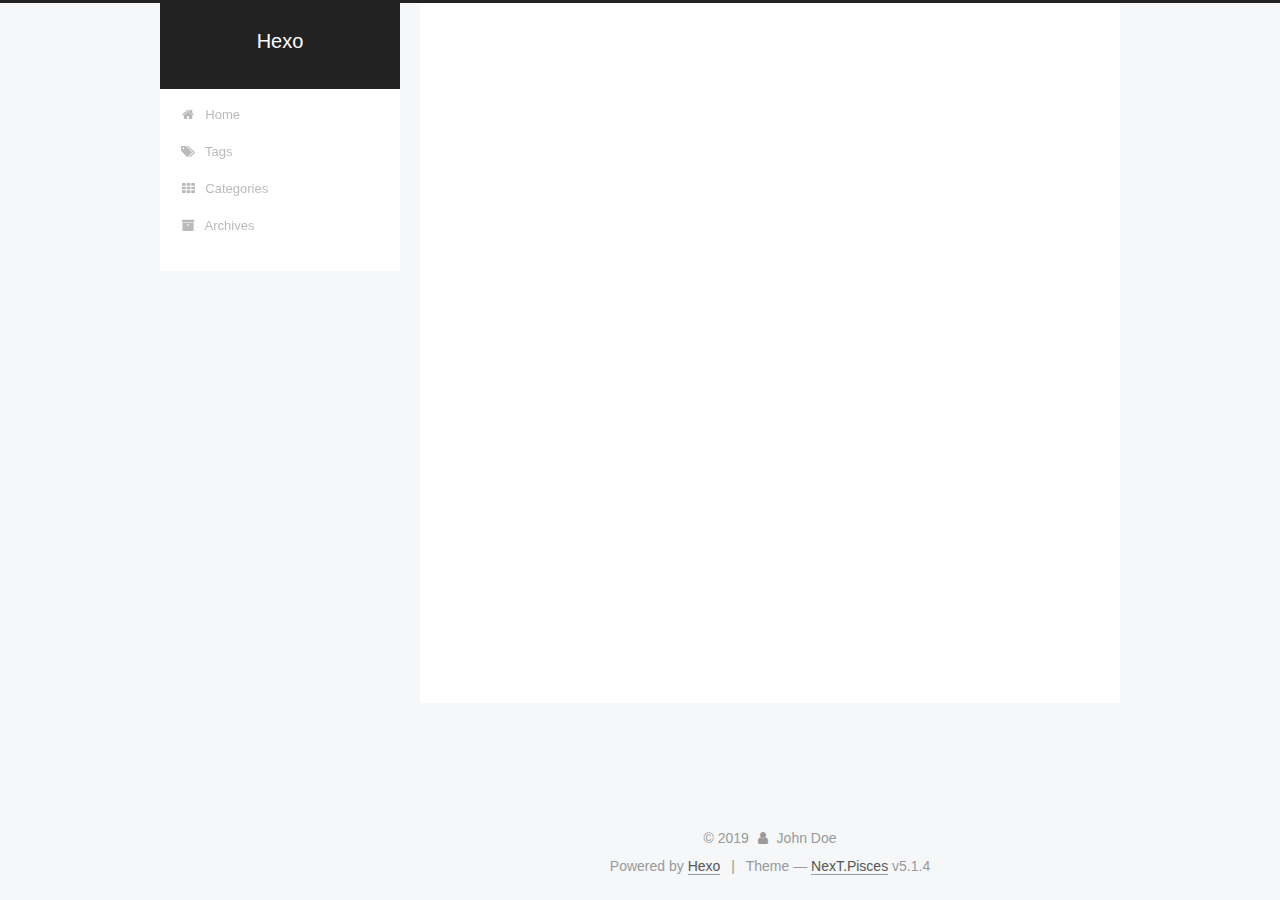
==== archives/index.html @ 2ffb4209 "Site updated: 2019-06-15 22:01:43" ====
<!DOCTYPE html>



  


<html class="theme-next pisces use-motion" lang>
<head><meta name="generator" content="Hexo 3.8.0">
  <meta charset="UTF-8">
<meta http-equiv="X-UA-Compatible" content="IE=edge">
<meta name="viewport" content="width=device-width, initial-scale=1, maximum-scale=1">
<meta name="theme-color" content="#222">









<meta http-equiv="Cache-Control" content="no-transform">
<meta http-equiv="Cache-Control" content="no-siteapp">
















  
  
  <link href="/lib/fancybox/source/jquery.fancybox.css?v=2.1.5" rel="stylesheet" type="text/css">







<link href="/lib/font-awesome/css/font-awesome.min.css?v=4.6.2" rel="stylesheet" type="text/css">

<link href="/css/main.css?v=5.1.4" rel="stylesheet" type="text/css">


  <link rel="apple-touch-icon" sizes="180x180" href="/images/apple-touch-icon-next.png?v=5.1.4">


  <link rel="icon" type="image/png" sizes="32x32" href="/images/favicon-32x32-next.png?v=5.1.4">


  <link rel="icon" type="image/png" sizes="16x16" href="/images/favicon-16x16-next.png?v=5.1.4">


  <link rel="mask-icon" href="/images/logo.svg?v=5.1.4" color="#222">





  <meta name="keywords" content="Hexo, NexT">










<meta property="og:type" content="website">
<meta property="og:title" content="Hexo">
<meta property="og:url" content="http://yoursite.com/archives/index.html">
<meta property="og:site_name" content="Hexo">
<meta property="og:locale" content="default">
<meta name="twitter:card" content="summary">
<meta name="twitter:title" content="Hexo">



<script type="text/javascript" id="hexo.configurations">
  var NexT = window.NexT || {};
  var CONFIG = {
    root: '/',
    scheme: 'Pisces',
    version: '5.1.4',
    sidebar: {"position":"left","display":"post","offset":12,"b2t":false,"scrollpercent":false,"onmobile":false},
    fancybox: true,
    tabs: true,
    motion: {"enable":true,"async":false,"transition":{"post_block":"fadeIn","post_header":"slideDownIn","post_body":"slideDownIn","coll_header":"slideLeftIn","sidebar":"slideUpIn"}},
    duoshuo: {
      userId: '0',
      author: 'Author'
    },
    algolia: {
      applicationID: '',
      apiKey: '',
      indexName: '',
      hits: {"per_page":10},
      labels: {"input_placeholder":"Search for Posts","hits_empty":"We didn't find any results for the search: ${query}","hits_stats":"${hits} results found in ${time} ms"}
    }
  };
</script>



  <link rel="canonical" href="http://yoursite.com/archives/">





  <title>Archive | Hexo</title>
  








</head>

<body itemscope itemtype="http://schema.org/WebPage" lang="default">

  
  
    
  

  <div class="container sidebar-position-left page-archive">
    <div class="headband"></div>

    <header id="header" class="header" itemscope itemtype="http://schema.org/WPHeader">
      <div class="header-inner"><div class="site-brand-wrapper">
  <div class="site-meta ">
    

    <div class="custom-logo-site-title">
      <a href="/" class="brand" rel="start">
        <span class="logo-line-before"><i></i></span>
        <span class="site-title">Hexo</span>
        <span class="logo-line-after"><i></i></span>
      </a>
    </div>
      
        <p class="site-subtitle"></p>
      
  </div>

  <div class="site-nav-toggle">
    <button>
      <span class="btn-bar"></span>
      <span class="btn-bar"></span>
      <span class="btn-bar"></span>
    </button>
  </div>
</div>

<nav class="site-nav">
  

  
    <ul id="menu" class="menu">
      
        
        <li class="menu-item menu-item-home">
          <a href="/" rel="section">
            
              <i class="menu-item-icon fa fa-fw fa-home"></i> <br>
            
            Home
          </a>
        </li>
      
        
        <li class="menu-item menu-item-tags">
          <a href="/tags/" rel="section">
            
              <i class="menu-item-icon fa fa-fw fa-tags"></i> <br>
            
            Tags
          </a>
        </li>
      
        
        <li class="menu-item menu-item-categories">
          <a href="/categories/" rel="section">
            
              <i class="menu-item-icon fa fa-fw fa-th"></i> <br>
            
            Categories
          </a>
        </li>
      
        
        <li class="menu-item menu-item-archives">
          <a href="/archives/" rel="section">
            
              <i class="menu-item-icon fa fa-fw fa-archive"></i> <br>
            
            Archives
          </a>
        </li>
      

      
    </ul>
  

  
</nav>



 </div>
    </header>

    <main id="main" class="main">
      <div class="main-inner">
        <div class="content-wrap">
          <div id="content" class="content">
            

  
  
  
  <div class="post-block archive">
    <div id="posts" class="posts-collapse">
      <span class="archive-move-on"></span>

      <span class="archive-page-counter">
        
        
        
          
        
        Um..! 1 post. Keep on posting.
      </span>

      

        
        
        

        
          
          <div class="collection-title">
            <h1 class="archive-year" id="archive-year-2019">2019</h1>
          </div>
        
        

        

  <article class="post post-type-normal" itemscope itemtype="http://schema.org/Article">
    <header class="post-header">

      <h2 class="post-title">
        
            <a class="post-title-link" href="/2019/06/15/hello-world/" itemprop="url">
              
                <span itemprop="name">Hello World</span>
              
            </a>
        
      </h2>

      <div class="post-meta">
        <time class="post-time" itemprop="dateCreated" datetime="2019-06-15T16:02:36+08:00" content="2019-06-15">
          06-15
        </time>
      </div>

    </header>
  </article>



      

    </div>
  </div>
  
  
  

  



          </div>
          


          

        </div>
        
          
  
  <div class="sidebar-toggle">
    <div class="sidebar-toggle-line-wrap">
      <span class="sidebar-toggle-line sidebar-toggle-line-first"></span>
      <span class="sidebar-toggle-line sidebar-toggle-line-middle"></span>
      <span class="sidebar-toggle-line sidebar-toggle-line-last"></span>
    </div>
  </div>

  <aside id="sidebar" class="sidebar">
    
    <div class="sidebar-inner">

      

      

      <section class="site-overview-wrap sidebar-panel sidebar-panel-active">
        <div class="site-overview">
          <div class="site-author motion-element" itemprop="author" itemscope itemtype="http://schema.org/Person">
            
              <p class="site-author-name" itemprop="name">John Doe</p>
              <p class="site-description motion-element" itemprop="description"></p>
          </div>

          <nav class="site-state motion-element">

            
              <div class="site-state-item site-state-posts">
              
                <a href="/archives/">
              
                  <span class="site-state-item-count">1</span>
                  <span class="site-state-item-name">posts</span>
                </a>
              </div>
            

            
              
              
              <div class="site-state-item site-state-categories">
                <a href="/tags/index.html">
                  <span class="site-state-item-count">1</span>
                  <span class="site-state-item-name">categories</span>
                </a>
              </div>
            

            

          </nav>

          

          

          
          

          
          

          

        </div>
      </section>

      

      

    </div>
  </aside>


        
      </div>
    </main>

    <footer id="footer" class="footer">
      <div class="footer-inner">
        <div class="copyright">&copy; <span itemprop="copyrightYear">2019</span>
  <span class="with-love">
    <i class="fa fa-user"></i>
  </span>
  <span class="author" itemprop="copyrightHolder">John Doe</span>

  
</div>


  <div class="powered-by">Powered by <a class="theme-link" target="_blank" href="https://hexo.io">Hexo</a></div>



  <span class="post-meta-divider">|</span>



  <div class="theme-info">Theme &mdash; <a class="theme-link" target="_blank" href="https://github.com/iissnan/hexo-theme-next">NexT.Pisces</a> v5.1.4</div>




        







        
      </div>
    </footer>

    
      <div class="back-to-top">
        <i class="fa fa-arrow-up"></i>
        
      </div>
    

    

  </div>

  

<script type="text/javascript">
  if (Object.prototype.toString.call(window.Promise) !== '[object Function]') {
    window.Promise = null;
  }
</script>









  












  
  
    <script type="text/javascript" src="/lib/jquery/index.js?v=2.1.3"></script>
  

  
  
    <script type="text/javascript" src="/lib/fastclick/lib/fastclick.min.js?v=1.0.6"></script>
  

  
  
    <script type="text/javascript" src="/lib/jquery_lazyload/jquery.lazyload.js?v=1.9.7"></script>
  

  
  
    <script type="text/javascript" src="/lib/velocity/velocity.min.js?v=1.2.1"></script>
  

  
  
    <script type="text/javascript" src="/lib/velocity/velocity.ui.min.js?v=1.2.1"></script>
  

  
  
    <script type="text/javascript" src="/lib/fancybox/source/jquery.fancybox.pack.js?v=2.1.5"></script>
  


  


  <script type="text/javascript" src="/js/src/utils.js?v=5.1.4"></script>

  <script type="text/javascript" src="/js/src/motion.js?v=5.1.4"></script>



  
  


  <script type="text/javascript" src="/js/src/affix.js?v=5.1.4"></script>

  <script type="text/javascript" src="/js/src/schemes/pisces.js?v=5.1.4"></script>



  

  


  <script type="text/javascript" src="/js/src/bootstrap.js?v=5.1.4"></script>



  


  

    
      <script id="dsq-count-scr" src="https://.disqus.com/count.js" async></script>
    

    

  




	





  





  












  





  

  
  <script src="https://cdn1.lncld.net/static/js/av-core-mini-0.6.4.js"></script>
  <script>AV.initialize("e3mSEL48KRV9y28F3LY4vneM-gzGzoHsz", "1E1mBPidjKqIXXXMMWvT8aMw");</script>
  <script>
    function showTime(Counter) {
      var query = new AV.Query(Counter);
      var entries = [];
      var $visitors = $(".leancloud_visitors");

      $visitors.each(function () {
        entries.push( $(this).attr("id").trim() );
      });

      query.containedIn('url', entries);
      query.find()
        .done(function (results) {
          var COUNT_CONTAINER_REF = '.leancloud-visitors-count';

          if (results.length === 0) {
            $visitors.find(COUNT_CONTAINER_REF).text(0);
            return;
          }

          for (var i = 0; i < results.length; i++) {
            var item = results[i];
            var url = item.get('url');
            var time = item.get('time');
            var element = document.getElementById(url);

            $(element).find(COUNT_CONTAINER_REF).text(time);
          }
          for(var i = 0; i < entries.length; i++) {
            var url = entries[i];
            var element = document.getElementById(url);
            var countSpan = $(element).find(COUNT_CONTAINER_REF);
            if( countSpan.text() == '') {
              countSpan.text(0);
            }
          }
        })
        .fail(function (object, error) {
          console.log("Error: " + error.code + " " + error.message);
        });
    }

    function addCount(Counter) {
      var $visitors = $(".leancloud_visitors");
      var url = $visitors.attr('id').trim();
      var title = $visitors.attr('data-flag-title').trim();
      var query = new AV.Query(Counter);

      query.equalTo("url", url);
      query.find({
        success: function(results) {
          if (results.length > 0) {
            var counter = results[0];
            counter.fetchWhenSave(true);
            counter.increment("time");
            counter.save(null, {
              success: function(counter) {
                var $element = $(document.getElementById(url));
                $element.find('.leancloud-visitors-count').text(counter.get('time'));
              },
              error: function(counter, error) {
                console.log('Failed to save Visitor num, with error message: ' + error.message);
              }
            });
          } else {
            var newcounter = new Counter();
            /* Set ACL */
            var acl = new AV.ACL();
            acl.setPublicReadAccess(true);
            acl.setPublicWriteAccess(true);
            newcounter.setACL(acl);
            /* End Set ACL */
            newcounter.set("title", title);
            newcounter.set("url", url);
            newcounter.set("time", 1);
            newcounter.save(null, {
              success: function(newcounter) {
                var $element = $(document.getElementById(url));
                $element.find('.leancloud-visitors-count').text(newcounter.get('time'));
              },
              error: function(newcounter, error) {
                console.log('Failed to create');
              }
            });
          }
        },
        error: function(error) {
          console.log('Error:' + error.code + " " + error.message);
        }
      });
    }

    $(function() {
      var Counter = AV.Object.extend("Counter");
      if ($('.leancloud_visitors').length == 1) {
        addCount(Counter);
      } else if ($('.post-title-link').length > 1) {
        showTime(Counter);
      }
    });
  </script>



  

  

  
  

  

  

  

</body>
</html>
---- css/main.css ----
/* normalize.css v3.0.2 | MIT License | git.io/normalize */
html {
  font-family: sans-serif; /* 1 */
  -ms-text-size-adjust: 100%; /* 2 */
  -webkit-text-size-adjust: 100%; /* 2 */
}
body {
  margin: 0;
}
article,
aside,
details,
figcaption,
figure,
footer,
header,
hgroup,
main,
menu,
nav,
section,
summary {
  display: block;
}
audio,
canvas,
progress,
video {
  display: inline-block; /* 1 */
  vertical-align: baseline; /* 2 */
}
audio:not([controls]) {
  display: none;
  height: 0;
}
[hidden],
template {
  display: none;
}
a {
  background-color: transparent;
}
a:active,
a:hover {
  outline: 0;
}
abbr[title] {
  border-bottom: 1px dotted;
}
b,
strong {
  font-weight: bold;
}
dfn {
  font-style: italic;
}
h1 {
  font-size: 2em;
  margin: 0.67em 0;
}
mark {
  background: #ff0;
  color: #000;
}
small {
  font-size: 80%;
}
sub,
sup {
  font-size: 75%;
  line-height: 0;
  position: relative;
  vertical-align: baseline;
}
sup {
  top: -0.5em;
}
sub {
  bottom: -0.25em;
}
img {
  border: 0;
}
svg:not(:root) {
  overflow: hidden;
}
figure {
  margin: 1em 40px;
}
hr {
  -moz-box-sizing: content-box;
  box-sizing: content-box;
  height: 0;
}
pre {
  overflow: auto;
}
code,
kbd,
pre,
samp {
  font-family: monospace, monospace;
  font-size: 1em;
}
button,
input,
optgroup,
select,
textarea {
  color: inherit; /* 1 */
  font: inherit; /* 2 */
  margin: 0; /* 3 */
}
button {
  overflow: visible;
}
button,
select {
  text-transform: none;
}
button,
html input[type="button"],
input[type="reset"],
input[type="submit"] {
  -webkit-appearance: button; /* 2 */
  cursor: pointer; /* 3 */
}
button[disabled],
html input[disabled] {
  cursor: default;
}
button::-moz-focus-inner,
input::-moz-focus-inner {
  border: 0;
  padding: 0;
}
input {
  line-height: normal;
}
input[type="checkbox"],
input[type="radio"] {
  box-sizing: border-box; /* 1 */
  padding: 0; /* 2 */
}
input[type="number"]::-webkit-inner-spin-button,
input[type="number"]::-webkit-outer-spin-button {
  height: auto;
}
input[type="search"] {
  -webkit-appearance: textfield; /* 1 */
  -moz-box-sizing: content-box;
  -webkit-box-sizing: content-box; /* 2 */
  box-sizing: content-box;
}
input[type="search"]::-webkit-search-cancel-button,
input[type="search"]::-webkit-search-decoration {
  -webkit-appearance: none;
}
fieldset {
  border: 1px solid #c0c0c0;
  margin: 0 2px;
  padding: 0.35em 0.625em 0.75em;
}
legend {
  border: 0; /* 1 */
  padding: 0; /* 2 */
}
textarea {
  overflow: auto;
}
optgroup {
  font-weight: bold;
}
table {
  border-collapse: collapse;
  border-spacing: 0;
}
td,
th {
  padding: 0;
}
::selection {
  background: #262a30;
  color: #fff;
}
body {
  position: relative;
  font-family: 'Lato', "PingFang SC", "Microsoft YaHei", sans-serif;
  font-size: 14px;
  line-height: 2;
  color: #555;
  background: #f5f7f9;
}
@media (max-width: 767px) {
  body {
    padding-right: 0 !important;
  }
}
@media (min-width: 768px) and (max-width: 991px) {
  body {
    padding-right: 0 !important;
  }
}
@media (min-width: 1600px) {
  body {
    font-size: 16px;
  }
}
h1,
h2,
h3,
h4,
h5,
h6 {
  margin: 0;
  padding: 0;
  font-weight: bold;
  line-height: 1.5;
  font-family: 'Lato', "PingFang SC", "Microsoft YaHei", sans-serif;
}
h2,
h3,
h4,
h5,
h6 {
  margin: 20px 0 15px;
}
h1 {
  font-size: 22px;
}
@media (max-width: 767px) {
  h1 {
    font-size: 18px;
  }
}
h2 {
  font-size: 20px;
}
@media (max-width: 767px) {
  h2 {
    font-size: 16px;
  }
}
h3 {
  font-size: 18px;
}
@media (max-width: 767px) {
  h3 {
    font-size: 14px;
  }
}
h4 {
  font-size: 16px;
}
@media (max-width: 767px) {
  h4 {
    font-size: 12px;
  }
}
h5 {
  font-size: 14px;
}
@media (max-width: 767px) {
  h5 {
    font-size: 10px;
  }
}
h6 {
  font-size: 12px;
}
@media (max-width: 767px) {
  h6 {
    font-size: 8px;
  }
}
p {
  margin: 0 0 20px 0;
}
a {
  color: #555;
  text-decoration: none;
  outline: none;
  border-bottom: 1px solid #999;
  word-wrap: break-word;
}
a:hover {
  color: #222;
  border-bottom-color: #222;
}
blockquote {
  margin: 0;
  padding: 0;
}
img {
  display: block;
  margin: auto;
  max-width: 100%;
  height: auto;
}
hr {
  margin: 40px 0;
  height: 3px;
  border: none;
  background-color: #ddd;
  background-image: repeating-linear-gradient(-45deg, #fff, #fff 4px, transparent 4px, transparent 8px);
}
blockquote {
  padding: 0 15px;
  color: #666;
  border-left: 4px solid #ddd;
}
blockquote cite::before {
  content: "-";
  padding: 0 5px;
}
dt {
  font-weight: 700;
}
dd {
  margin: 0;
  padding: 0;
}
kbd {
  border: 1px solid #ccc;
  border-radius: 0.2em;
  box-shadow: 0.1em 0.1em 0.2em rgba(0,0,0,0.1);
  background-color: #f9f9f9;
  font-family: inherit;
  background-image: -webkit-linear-gradient(top, #eee, #fff, #eee);
  padding: 0.1em 0.3em;
  white-space: nowrap;
}
.text-left {
  text-align: left;
}
.text-center {
  text-align: center;
}
.text-right {
  text-align: right;
}
.text-justify {
  text-align: justify;
}
.text-nowrap {
  white-space: nowrap;
}
.text-lowercase {
  text-transform: lowercase;
}
.text-uppercase {
  text-transform: uppercase;
}
.text-capitalize {
  text-transform: capitalize;
}
.center-block {
  display: block;
  margin-left: auto;
  margin-right: auto;
}
.clearfix:before,
.clearfix:after {
  content: " ";
  display: table;
}
.clearfix:after {
  clear: both;
}
.pullquote {
  width: 45%;
}
.pullquote.left {
  float: left;
  margin-left: 5px;
  margin-right: 10px;
}
.pullquote.right {
  float: right;
  margin-left: 10px;
  margin-right: 5px;
}
.affix.affix.affix {
  position: fixed;
}
.translation {
  margin-top: -20px;
  font-size: 14px;
  color: #999;
}
.scrollbar-measure {
  width: 100px;
  height: 100px;
  overflow: scroll;
  position: absolute;
  top: -9999px;
}
.use-motion .motion-element {
  opacity: 0;
}
table {
  margin: 20px 0;
  width: 100%;
  border-collapse: collapse;
  border-spacing: 0;
  border: 1px solid #ddd;
  font-size: 14px;
  table-layout: fixed;
  word-wrap: break-all;
}
table>tbody>tr:nth-of-type(odd) {
  background-color: #f9f9f9;
}
table>tbody>tr:hover {
  background-color: #f5f5f5;
}
caption,
th,
td {
  padding: 8px;
  text-align: left;
  vertical-align: middle;
  font-weight: normal;
}
th,
td {
  border-bottom: 3px solid #ddd;
  border-right: 1px solid #eee;
}
th {
  padding-bottom: 10px;
  font-weight: 700;
}
td {
  border-bottom-width: 1px;
}
html,
body {
  height: 100%;
}
.container {
  position: relative;
  min-height: 100%;
}
.header-inner {
  margin: 0 auto;
  padding: 100px 0 70px;
  width: 700px;
}
@media (min-width: 1600px) {
  .container .header-inner {
    width: 900px;
  }
}
.main {
  padding-bottom: 150px;
}
.main-inner {
  margin: 0 auto;
  width: 700px;
}
@media (min-width: 1600px) {
  .container .main-inner {
    width: 900px;
  }
}
.footer {
  position: absolute;
  left: 0;
  bottom: 0;
  width: 100%;
  min-height: 50px;
}
.footer-inner {
  box-sizing: border-box;
  margin: 20px auto;
  width: 700px;
}
@media (min-width: 1600px) {
  .container .footer-inner {
    width: 900px;
  }
}
pre,
.highlight {
  overflow: auto;
  margin: 20px 0;
  padding: 0;
  font-size: 13px;
  color: #4d4d4c;
  background: #f7f7f7;
  line-height: 1.6;
}
pre,
code {
  font-family: consolas, Menlo, "PingFang SC", "Microsoft YaHei", monospace;
}
code {
  padding: 2px 4px;
  word-wrap: break-word;
  color: #555;
  background: #eee;
  border-radius: 3px;
  font-size: 13px;
}
pre {
  padding: 10px;
}
pre code {
  padding: 0;
  color: #4d4d4c;
  background: none;
  text-shadow: none;
}
.highlight {
  border-radius: 1px;
}
.highlight pre {
  border: none;
  margin: 0;
  padding: 10px 0;
}
.highlight table {
  margin: 0;
  width: auto;
  border: none;
}
.highlight td {
  border: none;
  padding: 0;
}
.highlight figcaption {
  font-size: 1em;
  color: #4d4d4c;
  line-height: 1em;
  margin-bottom: 1em;
}
.highlight figcaption:before,
.highlight figcaption:after {
  content: " ";
  display: table;
}
.highlight figcaption:after {
  clear: both;
}
.highlight figcaption a {
  float: right;
  color: #4d4d4c;
}
.highlight figcaption a:hover {
  border-bottom-color: #4d4d4c;
}
.highlight .gutter pre {
  padding-left: 10px;
  padding-right: 10px;
  color: #869194;
  text-align: right;
  background-color: #eff2f3;
}
.highlight .code pre {
  width: 100%;
  padding-left: 10px;
  padding-right: 10px;
  background-color: #f7f7f7;
}
.highlight .line {
  height: 20px;
}
.gutter {
  -webkit-user-select: none;
  -moz-user-select: none;
  -ms-user-select: none;
  user-select: none;
}
.gist table {
  width: auto;
}
.gist table td {
  border: none;
}
pre .deletion {
  background: #fdd;
}
pre .addition {
  background: #dfd;
}
pre .meta {
  color: #8959a8;
}
pre .comment {
  color: #8e908c;
}
pre .variable,
pre .attribute,
pre .tag,
pre .regexp,
pre .ruby .constant,
pre .xml .tag .title,
pre .xml .pi,
pre .xml .doctype,
pre .html .doctype,
pre .css .id,
pre .css .class,
pre .css .pseudo {
  color: #c82829;
}
pre .number,
pre .preprocessor,
pre .built_in,
pre .literal,
pre .params,
pre .constant,
pre .command {
  color: #f5871f;
}
pre .ruby .class .title,
pre .css .rules .attribute,
pre .string,
pre .value,
pre .inheritance,
pre .header,
pre .ruby .symbol,
pre .xml .cdata,
pre .special,
pre .number,
pre .formula {
  color: #718c00;
}
pre .title,
pre .css .hexcolor {
  color: #3e999f;
}
pre .function,
pre .python .decorator,
pre .python .title,
pre .ruby .function .title,
pre .ruby .title .keyword,
pre .perl .sub,
pre .javascript .title,
pre .coffeescript .title {
  color: #4271ae;
}
pre .keyword,
pre .javascript .function {
  color: #8959a8;
}
.full-image.full-image.full-image.full-image {
  border: none;
  max-width: 100%;
  width: auto;
  margin: 20px auto 25px;
}
@media (min-width: 992px) {
  .full-image.full-image.full-image.full-image {
    max-width: none;
    width: 118%;
    margin: 0 -9%;
  }
}
.blockquote-center,
.page-home .post-type-quote blockquote,
.page-post-detail .post-type-quote blockquote {
  position: relative;
  margin: 40px 0;
  padding: 0;
  border-left: none;
  text-align: center;
}
.blockquote-center::before,
.page-home .post-type-quote blockquote::before,
.page-post-detail .post-type-quote blockquote::before,
.blockquote-center::after,
.page-home .post-type-quote blockquote::after,
.page-post-detail .post-type-quote blockquote::after {
  position: absolute;
  content: ' ';
  display: block;
  width: 100%;
  height: 24px;
  opacity: 0.2;
  background-repeat: no-repeat;
  background-position: 0 -6px;
  background-size: 22px 22px;
}
.blockquote-center::before,
.page-home .post-type-quote blockquote::before,
.page-post-detail .post-type-quote blockquote::before {
  top: -20px;
  background-image: url("../images/quote-l.svg");
  border-top: 1px solid #ccc;
}
.blockquote-center::after,
.page-home .post-type-quote blockquote::after,
.page-post-detail .post-type-quote blockquote::after {
  bottom: -20px;
  background-image: url("../images/quote-r.svg");
  border-bottom: 1px solid #ccc;
  background-position: 100% 8px;
}
.blockquote-center p,
.page-home .post-type-quote blockquote p,
.page-post-detail .post-type-quote blockquote p,
.blockquote-center div,
.page-home .post-type-quote blockquote div,
.page-post-detail .post-type-quote blockquote div {
  text-align: center;
}
.post .post-body .group-picture img {
  box-sizing: border-box;
  padding: 0 3px;
  border: none;
}
.post .group-picture-row {
  overflow: hidden;
  margin-top: 6px;
}
.post .group-picture-row:first-child {
  margin-top: 0;
}
.post .group-picture-column {
  float: left;
}
.page-post-detail .post-body .group-picture-column {
  float: none;
  margin-top: 10px;
  width: auto !important;
}
.page-post-detail .post-body .group-picture-column img {
  margin: 0 auto;
}
.page-archive .group-picture-container {
  overflow: hidden;
}
.page-archive .group-picture-row {
  float: left;
}
.page-archive .group-picture-row:first-child {
  margin-top: 6px;
}
.page-archive .group-picture-column {
  max-width: 150px;
  max-height: 150px;
}
.post-body .note {
  position: relative;
  padding: 15px;
  margin-bottom: 20px;
  border: 1px solid #eee;
  border-left-width: 5px;
  border-radius: 3px;
}
.post-body .note h2,
.post-body .note h3,
.post-body .note h4,
.post-body .note h5,
.post-body .note h6 {
  margin-top: 0;
  margin-bottom: 0;
  border-bottom: initial;
  padding-top: 0 !important;
}
.post-body .note p:first-child,
.post-body .note ul:first-child,
.post-body .note ol:first-child,
.post-body .note table:first-child,
.post-body .note pre:first-child,
.post-body .note blockquote:first-child {
  margin-top: 0;
}
.post-body .note p:last-child,
.post-body .note ul:last-child,
.post-body .note ol:last-child,
.post-body .note table:last-child,
.post-body .note pre:last-child,
.post-body .note blockquote:last-child {
  margin-bottom: 0;
}
.post-body .note.default {
  border-left-color: #777;
}
.post-body .note.default h2,
.post-body .note.default h3,
.post-body .note.default h4,
.post-body .note.default h5,
.post-body .note.default h6 {
  color: #777;
}
.post-body .note.primary {
  border-left-color: #6f42c1;
}
.post-body .note.primary h2,
.post-body .note.primary h3,
.post-body .note.primary h4,
.post-body .note.primary h5,
.post-body .note.primary h6 {
  color: #6f42c1;
}
.post-body .note.info {
  border-left-color: #428bca;
}
.post-body .note.info h2,
.post-body .note.info h3,
.post-body .note.info h4,
.post-body .note.info h5,
.post-body .note.info h6 {
  color: #428bca;
}
.post-body .note.success {
  border-left-color: #5cb85c;
}
.post-body .note.success h2,
.post-body .note.success h3,
.post-body .note.success h4,
.post-body .note.success h5,
.post-body .note.success h6 {
  color: #5cb85c;
}
.post-body .note.warning {
  border-left-color: #f0ad4e;
}
.post-body .note.warning h2,
.post-body .note.warning h3,
.post-body .note.warning h4,
.post-body .note.warning h5,
.post-body .note.warning h6 {
  color: #f0ad4e;
}
.post-body .note.danger {
  border-left-color: #d9534f;
}
.post-body .note.danger h2,
.post-body .note.danger h3,
.post-body .note.danger h4,
.post-body .note.danger h5,
.post-body .note.danger h6 {
  color: #d9534f;
}
.post-body .label {
  display: inline;
  padding: 0 2px;
  white-space: nowrap;
}
.post-body .label.default {
  background-color: #f0f0f0;
}
.post-body .label.primary {
  background-color: #efe6f7;
}
.post-body .label.info {
  background-color: #e5f2f8;
}
.post-body .label.success {
  background-color: #e7f4e9;
}
.post-body .label.warning {
  background-color: #fcf6e1;
}
.post-body .label.danger {
  background-color: #fae8eb;
}
.post-body .tabs {
  position: relative;
  display: block;
  margin-bottom: 20px;
  padding-top: 10px;
}
.post-body .tabs ul.nav-tabs {
  margin: 0;
  padding: 0;
  display: flex;
  margin-bottom: -1px;
}
@media (max-width: 413px) {
  .post-body .tabs ul.nav-tabs {
    display: block;
    margin-bottom: 5px;
  }
}
.post-body .tabs ul.nav-tabs li.tab {
  list-style-type: none !important;
  margin: 0 0.25em 0 0;
  border-top: 3px solid transparent;
  border-left: 1px solid transparent;
  border-right: 1px solid transparent;
}
@media (max-width: 413px) {
  .post-body .tabs ul.nav-tabs li.tab {
    margin: initial;
    border-top: 1px solid transparent;
    border-left: 3px solid transparent;
    border-right: 1px solid transparent;
    border-bottom: 1px solid transparent;
  }
}
.post-body .tabs ul.nav-tabs li.tab a {
  outline: 0;
  border-bottom: initial;
  display: block;
  line-height: 1.8em;
  padding: 0.25em 0.75em;
  transition-duration: 0.2s;
  transition-timing-function: ease-out;
  transition-delay: 0s;
}
.post-body .tabs ul.nav-tabs li.tab a i {
  width: 1.285714285714286em;
}
.post-body .tabs ul.nav-tabs li.tab.active {
  border-top: 3px solid #fc6423;
  border-left: 1px solid #ddd;
  border-right: 1px solid #ddd;
  background-color: #fff;
}
@media (max-width: 413px) {
  .post-body .tabs ul.nav-tabs li.tab.active {
    border-top: 1px solid #ddd;
    border-left: 3px solid #fc6423;
    border-right: 1px solid #ddd;
    border-bottom: 1px solid #ddd;
  }
}
.post-body .tabs ul.nav-tabs li.tab.active a {
  cursor: default;
  color: #555;
}
.post-body .tabs .tab-content {
  background-color: #fff;
}
.post-body .tabs .tab-content .tab-pane {
  border: 1px solid #ddd;
  padding: 20px 20px 0 20px;
}
.post-body .tabs .tab-content .tab-pane:not(.active) {
  display: none !important;
}
.post-body .tabs .tab-content .tab-pane.active {
  display: block !important;
}
.btn {
  display: inline-block;
  padding: 0 20px;
  font-size: 14px;
  color: #555;
  background: #fff;
  border: 2px solid #555;
  text-decoration: none;
  border-radius: 2px;
  transition-property: background-color;
  transition-duration: 0.2s;
  transition-timing-function: ease-in-out;
  transition-delay: 0s;
  line-height: 2;
}
.btn:hover {
  border-color: #222;
  color: #fff;
  background: #222;
}
.btn +.btn {
  margin: 0 0 8px 8px;
}
.btn .fa-fw {
  width: 1.285714285714286em;
  text-align: left;
}
.btn-bar {
  display: block;
  width: 22px;
  height: 2px;
  background: #555;
  border-radius: 1px;
}
.btn-bar+.btn-bar {
  margin-top: 4px;
}
.pagination {
  margin: 120px 0 40px;
  text-align: center;
  border-top: 1px solid #eee;
}
.page-number-basic,
.pagination .prev,
.pagination .next,
.pagination .page-number,
.pagination .space {
  display: inline-block;
  position: relative;
  top: -1px;
  margin: 0 10px;
  padding: 0 11px;
}
@media (max-width: 767px) {
  .page-number-basic,
  .pagination .prev,
  .pagination .next,
  .pagination .page-number,
  .pagination .space {
    margin: 0 5px;
  }
}
.pagination .prev,
.pagination .next,
.pagination .page-number {
  border-bottom: 0;
  border-top: 1px solid #eee;
  transition-property: border-color;
  transition-duration: 0.2s;
  transition-timing-function: ease-in-out;
  transition-delay: 0s;
}
.pagination .prev:hover,
.pagination .next:hover,
.pagination .page-number:hover {
  border-top-color: #222;
}
.pagination .space {
  padding: 0;
  margin: 0;
}
.pagination .prev {
  margin-left: 0;
}
.pagination .next {
  margin-right: 0;
}
.pagination .page-number.current {
  color: #fff;
  background: #ccc;
  border-top-color: #ccc;
}
@media (max-width: 767px) {
  .pagination {
    border-top: none;
  }
  .pagination .prev,
  .pagination .next,
  .pagination .page-number {
    margin-bottom: 10px;
    border-top: 0;
    border-bottom: 1px solid #eee;
    padding: 0 10px;
  }
  .pagination .prev:hover,
  .pagination .next:hover,
  .pagination .page-number:hover {
    border-bottom-color: #222;
  }
}
.comments {
  margin: 60px 20px 0;
}
.tag-cloud {
  text-align: center;
}
.tag-cloud a {
  display: inline-block;
  margin: 10px;
}
.back-to-top {
  box-sizing: border-box;
  position: fixed;
  bottom: -100px;
  right: 30px;
  z-index: 1050;
  padding: 0 6px;
  width: 24px;
  background: #222;
  font-size: 12px;
  opacity: 0.6;
  color: #fff;
  cursor: pointer;
  text-align: center;
  -webkit-transform: translateZ(0);
  transition-property: bottom;
  transition-duration: 0.2s;
  transition-timing-function: ease-in-out;
  transition-delay: 0s;
}
@media (min-width: 768px) and (max-width: 991px) {
  .back-to-top {
    display: none !important;
  }
}
@media (max-width: 767px) {
  .back-to-top {
    display: none !important;
  }
}
.back-to-top.back-to-top-on {
  bottom: 30px;
}
.header {
  background: transparent;
}
.header-inner {
  position: relative;
}
.headband {
  height: 3px;
  background: #222;
}
.site-meta {
  margin: 0;
  text-align: center;
}
@media (max-width: 767px) {
  .site-meta {
    text-align: center;
  }
}
.brand {
  position: relative;
  display: inline-block;
  padding: 0 40px;
  color: #fff;
  background: #222;
  border-bottom: none;
}
.brand:hover {
  color: #fff;
}
.logo {
  display: inline-block;
  margin-right: 5px;
  line-height: 36px;
  vertical-align: top;
}
.site-title {
  display: inline-block;
  vertical-align: top;
  line-height: 36px;
  font-size: 20px;
  font-weight: normal;
  font-family: 'Lato', "PingFang SC", "Microsoft YaHei", sans-serif;
}
.site-subtitle {
  margin-top: 10px;
  font-size: 13px;
  color: #ddd;
}
.use-motion .brand {
  opacity: 0;
}
.use-motion .logo,
.use-motion .site-title,
.use-motion .site-subtitle {
  opacity: 0;
  position: relative;
  top: -10px;
}
.site-nav-toggle {
  display: none;
  position: absolute;
  top: 10px;
  left: 10px;
}
@media (max-width: 767px) {
  .site-nav-toggle {
    display: block;
  }
}
.site-nav-toggle button {
  margin-top: 2px;
  padding: 9px 10px;
  background: transparent;
  border: none;
}
@media (max-width: 767px) {
  .site-nav {
    display: none;
    margin: 0 -10px;
    padding: 0 10px;
    clear: both;
    border-top: 1px solid #ddd;
  }
}
@media (min-width: 768px) and (max-width: 991px) {
  .site-nav {
    display: block !important;
  }
}
@media (min-width: 992px) {
  .site-nav {
    display: block !important;
  }
}
.menu {
  margin-top: 20px;
  padding-left: 0;
  text-align: center;
}
.menu .menu-item {
  display: inline-block;
  margin: 0 10px;
  list-style: none;
}
@media screen and (max-width: 767px) {
  .menu .menu-item {
    margin-top: 10px;
  }
}
.menu .menu-item a {
  display: block;
  font-size: 13px;
  line-height: inherit;
  border-bottom: 1px solid transparent;
  transition-property: border-color;
  transition-duration: 0.2s;
  transition-timing-function: ease-in-out;
  transition-delay: 0s;
}
.menu .menu-item a:hover,
.menu-item-active a {
  border-bottom-color: #222;
}
.menu .menu-item .fa {
  margin-right: 5px;
}
.use-motion .menu-item {
  opacity: 0;
}
.post-body {
  font-family: 'Lato', "PingFang SC", "Microsoft YaHei", sans-serif;
}
@media (max-width: 767px) {
  .post-body {
    word-break: break-word;
  }
}
.post-body .fancybox img {
  display: block !important;
  margin: 0 auto;
  cursor: pointer;
  cursor: zoom-in;
  cursor: -webkit-zoom-in;
}
.post-body .image-caption,
.post-body .figure .caption {
  margin: -20px auto 15px;
  text-align: center;
  font-size: 14px;
  color: #999;
  font-weight: bold;
  line-height: 1;
}
.post-sticky-flag {
  display: inline-block;
  font-size: 16px;
  -ms-transform: rotate(30deg);
  -webkit-transform: rotate(30deg);
  -moz-transform: rotate(30deg);
  -ms-transform: rotate(30deg);
  -o-transform: rotate(30deg);
  transform: rotate(30deg);
}
.use-motion .post-block,
.use-motion .pagination,
.use-motion .comments {
  opacity: 0;
}
.use-motion .post-header {
  opacity: 0;
}
.use-motion .post-body {
  opacity: 0;
}
.use-motion .collection-title {
  opacity: 0;
}
.posts-expand {
  padding-top: 40px;
}
@media (max-width: 767px) {
  .posts-expand {
    margin: 0 20px;
  }
  .post-body pre .gutter pre {
    padding-right: 10px;
  }
  .post-body .highlight {
    margin-left: 0px;
    margin-right: 0px;
    padding: 0;
  }
  .post-body .highlight .gutter pre {
    padding-right: 10px;
  }
}
@media (min-width: 992px) {
  .posts-expand .post-body {
    text-align: justify;
  }
}
.posts-expand .post-body h2,
.posts-expand .post-body h3,
.posts-expand .post-body h4,
.posts-expand .post-body h5,
.posts-expand .post-body h6 {
  padding-top: 10px;
}
.posts-expand .post-body h2 .header-anchor,
.posts-expand .post-body h3 .header-anchor,
.posts-expand .post-body h4 .header-anchor,
.posts-expand .post-body h5 .header-anchor,
.posts-expand .post-body h6 .header-anchor {
  float: right;
  margin-left: 10px;
  color: #ccc;
  border-bottom-style: none;
  visibility: hidden;
}
.posts-expand .post-body h2 .header-anchor:hover,
.posts-expand .post-body h3 .header-anchor:hover,
.posts-expand .post-body h4 .header-anchor:hover,
.posts-expand .post-body h5 .header-anchor:hover,
.posts-expand .post-body h6 .header-anchor:hover {
  color: inherit;
}
.posts-expand .post-body h2:hover .header-anchor,
.posts-expand .post-body h3:hover .header-anchor,
.posts-expand .post-body h4:hover .header-anchor,
.posts-expand .post-body h5:hover .header-anchor,
.posts-expand .post-body h6:hover .header-anchor {
  visibility: visible;
}
.posts-expand .post-body ul li {
  list-style: circle;
}
.posts-expand .post-body img {
  box-sizing: border-box;
  margin: auto;
  padding: 3px;
  border: 1px solid #ddd;
}
.posts-expand .post-body .fancybox img {
  margin: 0 auto 25px;
}
@media (max-width: 767px) {
  .posts-collapse {
    margin: 0 20px;
  }
  .posts-collapse .post-title,
  .posts-collapse .post-meta {
    display: block;
    width: auto;
    text-align: left;
  }
}
.posts-collapse {
  position: relative;
  z-index: 1010;
  margin-left: 55px;
}
.posts-collapse::after {
  content: " ";
  position: absolute;
  top: 20px;
  left: 0;
  margin-left: -2px;
  width: 4px;
  height: 100%;
  background: #f5f5f5;
  z-index: -1;
}
@media (max-width: 767px) {
  .posts-collapse {
    margin: 0 20px;
  }
}
.posts-collapse .collection-title {
  position: relative;
  margin: 60px 0;
}
.posts-collapse .collection-title h1,
.posts-collapse .collection-title h2 {
  margin-left: 20px;
}
.posts-collapse .collection-title small {
  color: #bbb;
  margin-left: 5px;
}
.posts-collapse .collection-title::before {
  content: " ";
  position: absolute;
  left: 0;
  top: 50%;
  margin-left: -4px;
  margin-top: -4px;
  width: 8px;
  height: 8px;
  background: #bbb;
  border-radius: 50%;
}
.posts-collapse .post {
  margin: 30px 0;
}
.posts-collapse .post-header {
  position: relative;
  transition-duration: 0.2s;
  transition-timing-function: ease-in-out;
  transition-delay: 0s;
  transition-property: border;
  border-bottom: 1px dashed #ccc;
}
.posts-collapse .post-header::before {
  content: " ";
  position: absolute;
  left: 0;
  top: 12px;
  width: 6px;
  height: 6px;
  margin-left: -4px;
  background: #bbb;
  border-radius: 50%;
  border: 1px solid #fff;
  transition-duration: 0.2s;
  transition-timing-function: ease-in-out;
  transition-delay: 0s;
  transition-property: background;
}
.posts-collapse .post-header:hover {
  border-bottom-color: #666;
}
.posts-collapse .post-header:hover::before {
  background: #222;
}
.posts-collapse .post-meta {
  position: absolute;
  font-size: 12px;
  left: 20px;
  top: 5px;
}
.posts-collapse .post-comments-count {
  display: none;
}
.posts-collapse .post-title {
  margin-left: 60px;
  font-size: 16px;
  font-weight: normal;
  line-height: inherit;
}
.posts-collapse .post-title::after {
  margin-left: 3px;
  opacity: 0.6;
}
.posts-collapse .post-title a {
  color: #666;
  border-bottom: none;
}
.page-home .post-type-quote .post-header,
.page-post-detail .post-type-quote .post-header,
.page-home .post-type-quote .post-tags,
.page-post-detail .post-type-quote .post-tags {
  display: none;
}
.posts-expand .post-title {
  text-align: center;
  word-break: break-word;
  font-weight: 400;
}
.posts-expand .post-title-link {
  display: inline-block;
  position: relative;
  color: #555;
  border-bottom: none;
  line-height: 1.2;
  vertical-align: top;
}
.posts-expand .post-title-link::before {
  content: "";
  position: absolute;
  width: 100%;
  height: 2px;
  bottom: 0;
  left: 0;
  background-color: #000;
  visibility: hidden;
  -webkit-transform: scaleX(0);
  -moz-transform: scaleX(0);
  -ms-transform: scaleX(0);
  -o-transform: scaleX(0);
  transform: scaleX(0);
  transition-duration: 0.2s;
  transition-timing-function: ease-in-out;
  transition-delay: 0s;
}
.posts-expand .post-title-link:hover::before {
  visibility: visible;
  -webkit-transform: scaleX(1);
  -moz-transform: scaleX(1);
  -ms-transform: scaleX(1);
  -o-transform: scaleX(1);
  transform: scaleX(1);
}
.posts-expand .post-title-link .fa {
  font-size: 16px;
}
.posts-expand .post-meta {
  margin: 3px 0 60px 0;
  color: #999;
  font-family: 'Lato', "PingFang SC", "Microsoft YaHei", sans-serif;
  font-size: 12px;
  text-align: center;
}
.posts-expand .post-meta .post-category-list {
  display: inline-block;
  margin: 0;
  padding: 3px;
}
.posts-expand .post-meta .post-category-list-link {
  color: #999;
}
.posts-expand .post-meta .post-description {
  font-size: 14px;
  margin-top: 2px;
}
.post-meta-divider {
  margin: 0 0.5em;
}
.post-meta-item-icon {
  margin-right: 3px;
}
@media (min-width: 768px) and (max-width: 991px) {
  .post-meta-item-icon {
    display: inline-block;
  }
}
@media (max-width: 767px) {
  .post-meta-item-icon {
    display: inline-block;
  }
}
@media (min-width: 768px) and (max-width: 991px) {
  .post-meta-item-text {
    display: none;
  }
}
@media (max-width: 767px) {
  .post-meta-item-text {
    display: none;
  }
}
@media (max-width: 767px) {
  .posts-expand .post-comments-count {
    display: none;
  }
}
.post-button {
  margin-top: 40px;
}
.posts-expand .post-tags {
  margin-top: 40px;
  text-align: center;
}
.posts-expand .post-tags a {
  display: inline-block;
  margin-right: 10px;
  font-size: 13px;
}
.post-nav {
  display: table;
  margin-top: 15px;
  width: 100%;
  border-top: 1px solid #eee;
}
.post-nav-divider {
  display: table-cell;
  width: 10%;
}
.post-nav-item {
  display: table-cell;
  padding: 10px 0 0 0;
  width: 45%;
  vertical-align: top;
}
.post-nav-item a {
  position: relative;
  display: block;
  line-height: 25px;
  font-size: 14px;
  color: #555;
  border-bottom: none;
}
.post-nav-item a:hover {
  color: #222;
  border-bottom: none;
}
.post-nav-item a:active {
  top: 2px;
}
.post-nav-item .fa {
  position: absolute;
  top: 8px;
  left: 0;
  font-size: 12px;
}
.post-nav-next a {
  padding-left: 15px;
}
.post-nav-prev {
  text-align: right;
}
.post-nav-prev a {
  padding-right: 15px;
}
.post-nav-prev .fa {
  right: 0;
  left: auto;
}
.posts-expand .post-eof {
  display: block;
  margin: 80px auto 60px;
  width: 8%;
  height: 1px;
  background: #ccc;
  text-align: center;
}
.post:last-child .post-eof.post-eof.post-eof {
  display: none;
}
.post-gallery {
  display: table;
  table-layout: fixed;
  width: 100%;
  border-collapse: separate;
}
.post-gallery-row {
  display: table-row;
}
.post-gallery .post-gallery-img {
  display: table-cell;
  text-align: center;
  vertical-align: middle;
  border: none;
}
.post-gallery .post-gallery-img img {
  max-width: 100%;
  max-height: 100%;
  border: none;
}
.fancybox-close,
.fancybox-close:hover {
  border: none;
}
.rtl.post-body p,
.rtl.post-body a,
.rtl.post-body h1,
.rtl.post-body h2,
.rtl.post-body h3,
.rtl.post-body h4,
.rtl.post-body h5,
.rtl.post-body h6,
.rtl.post-body li,
.rtl.post-body ul,
.rtl.post-body ol {
  direction: rtl;
  font-family: UKIJ Ekran;
}
.rtl.post-title {
  font-family: UKIJ Ekran;
}
.sidebar {
  position: fixed;
  right: 0;
  top: 0;
  bottom: 0;
  width: 0;
  z-index: 1040;
  box-shadow: inset 0 2px 6px #000;
  background: #222;
  -webkit-transform: translateZ(0);
}
.sidebar a {
  color: #999;
  border-bottom-color: #555;
}
.sidebar a:hover {
  color: #eee;
}
@media (min-width: 768px) and (max-width: 991px) {
  .sidebar {
    display: none !important;
  }
}
@media (max-width: 767px) {
  .sidebar {
    display: none !important;
  }
}
.sidebar-inner {
  position: relative;
  padding: 20px 10px;
  color: #999;
  text-align: center;
}
.site-overview-wrap {
  overflow: hidden;
}
.site-overview {
  overflow-y: auto;
  overflow-x: hidden;
}
.sidebar-toggle {
  position: fixed;
  right: 30px;
  bottom: 45px;
  width: 14px;
  height: 14px;
  padding: 5px;
  background: #222;
  line-height: 0;
  z-index: 1050;
  cursor: pointer;
  -webkit-transform: translateZ(0);
}
@media (min-width: 768px) and (max-width: 991px) {
  .sidebar-toggle {
    display: none !important;
  }
}
@media (max-width: 767px) {
  .sidebar-toggle {
    display: none !important;
  }
}
.sidebar-toggle-line {
  position: relative;
  display: inline-block;
  vertical-align: top;
  height: 2px;
  width: 100%;
  background: #fff;
  margin-top: 3px;
}
.sidebar-toggle-line:first-child {
  margin-top: 0;
}
.site-author-image {
  display: block;
  margin: 0 auto;
  padding: 2px;
  max-width: 120px;
  height: auto;
  border: 1px solid #eee;
}
.site-author-name {
  margin: 0;
  text-align: center;
  color: #222;
  font-weight: 600;
}
.site-description {
  margin-top: 0;
  text-align: center;
  font-size: 13px;
  color: #999;
}
.site-state {
  overflow: hidden;
  line-height: 1.4;
  white-space: nowrap;
  text-align: center;
}
.site-state-item {
  display: inline-block;
  padding: 0 15px;
  border-left: 1px solid #eee;
}
.site-state-item:first-child {
  border-left: none;
}
.site-state-item a {
  border-bottom: none;
}
.site-state-item-count {
  display: block;
  text-align: center;
  color: inherit;
  font-weight: 600;
  font-size: 16px;
}
.site-state-item-name {
  font-size: 13px;
  color: #999;
}
.feed-link {
  margin-top: 20px;
}
.feed-link a {
  display: inline-block;
  padding: 0 15px;
  color: #fc6423;
  border: 1px solid #fc6423;
  border-radius: 4px;
}
.feed-link a i {
  color: #fc6423;
  font-size: 14px;
}
.feed-link a:hover {
  color: #fff;
  background: #fc6423;
}
.feed-link a:hover i {
  color: #fff;
}
.links-of-author {
  margin-top: 20px;
}
.links-of-author a {
  display: inline-block;
  vertical-align: middle;
  margin-right: 10px;
  margin-bottom: 10px;
  border-bottom-color: #555;
  font-size: 13px;
}
.links-of-author a:before {
  display: inline-block;
  vertical-align: middle;
  margin-right: 3px;
  content: " ";
  width: 4px;
  height: 4px;
  border-radius: 50%;
  background: #408e13;
}
.links-of-blogroll {
  font-size: 13px;
}
.links-of-blogroll-title {
  margin-top: 20px;
  font-size: 14px;
  font-weight: 600;
}
.links-of-blogroll-list {
  margin: 0;
  padding: 0;
  list-style: none;
}
.links-of-blogroll-item {
  padding: 2px 10px;
}
.links-of-blogroll-item a {
  max-width: 280px;
  box-sizing: border-box;
  display: inline-block;
  overflow: hidden;
  white-space: nowrap;
  text-overflow: ellipsis;
}
.sidebar-nav {
  margin: 0 0 20px;
  padding-left: 0;
}
.sidebar-nav li {
  display: inline-block;
  cursor: pointer;
  border-bottom: 1px solid transparent;
  font-size: 14px;
  color: #555;
}
.sidebar-nav li:hover {
  color: #fc6423;
}
.page-post-detail .sidebar-nav-toc {
  padding: 0 5px;
}
.page-post-detail .sidebar-nav-overview {
  margin-left: 10px;
}
.sidebar-nav .sidebar-nav-active {
  color: #fc6423;
  border-bottom-color: #fc6423;
}
.sidebar-nav .sidebar-nav-active:hover {
  color: #fc6423;
}
.sidebar-panel {
  display: none;
}
.sidebar-panel-active {
  display: block;
}
.post-toc-empty {
  font-size: 14px;
  color: #666;
}
.post-toc-wrap {
  overflow: hidden;
}
.post-toc {
  overflow: auto;
}
.post-toc ol {
  margin: 0;
  padding: 0 2px 5px 10px;
  text-align: left;
  list-style: none;
  font-size: 14px;
}
.post-toc ol > ol {
  padding-left: 0;
}
.post-toc ol a {
  transition-duration: 0.2s;
  transition-timing-function: ease-in-out;
  transition-delay: 0s;
  transition-property: all;
  color: #666;
  border-bottom-color: #ccc;
}
.post-toc ol a:hover {
  color: #000;
  border-bottom-color: #000;
}
.post-toc .nav-item {
  overflow: hidden;
  text-overflow: ellipsis;
  text-align: justify;
  white-space: nowrap;
  line-height: 1.8;
}
.post-toc .nav .nav-child {
  display: none;
}
.post-toc .nav .active > .nav-child {
  display: block;
}
.post-toc .nav .active-current > .nav-child {
  display: block;
}
.post-toc .nav .active-current > .nav-child > .nav-item {
  display: block;
}
.post-toc .nav .active > a {
  color: #fc6423;
  border-bottom-color: #fc6423;
}
.post-toc .nav .active-current > a {
  color: #fc6423;
}
.post-toc .nav .active-current > a:hover {
  color: #fc6423;
}
.footer {
  font-size: 14px;
  color: #999;
}
.footer img {
  border: none;
}
.footer-inner {
  text-align: center;
}
.with-love {
  display: inline-block;
  margin: 0 5px;
}
.powered-by,
.theme-info {
  display: inline-block;
}
.cc-license {
  margin-top: 10px;
  text-align: center;
}
.cc-license .cc-opacity {
  opacity: 0.7;
  border-bottom: none;
}
.cc-license .cc-opacity:hover {
  opacity: 0.9;
}
.cc-license img {
  display: inline-block;
}
.theme-next #ds-thread #ds-reset {
  color: #555;
}
.theme-next #ds-thread #ds-reset .ds-replybox {
  margin-bottom: 30px;
}
.theme-next #ds-thread #ds-reset .ds-replybox .ds-avatar,
.theme-next #ds-reset .ds-avatar img {
  box-shadow: none;
}
.theme-next #ds-thread #ds-reset .ds-textarea-wrapper {
  border-color: #c7d4e1;
  background: none;
  border-top-right-radius: 3px;
  border-top-left-radius: 3px;
}
.theme-next #ds-thread #ds-reset .ds-textarea-wrapper textarea {
  height: 60px;
}
.theme-next #ds-reset .ds-rounded-top {
  border-radius: 0;
}
.theme-next #ds-thread #ds-reset .ds-post-toolbar {
  box-sizing: border-box;
  border: 1px solid #c7d4e1;
  background: #f6f8fa;
}
.theme-next #ds-thread #ds-reset .ds-post-options {
  height: 40px;
  border: none;
  background: none;
}
.theme-next #ds-thread #ds-reset .ds-toolbar-buttons {
  top: 11px;
}
.theme-next #ds-thread #ds-reset .ds-sync {
  top: 5px;
}
.theme-next #ds-thread #ds-reset .ds-post-button {
  top: 4px;
  right: 5px;
  width: 90px;
  height: 30px;
  border: 1px solid #c5ced7;
  border-radius: 3px;
  background-image: linear-gradient(#fbfbfc, #f5f7f9);
  color: #60676d;
}
.theme-next #ds-thread #ds-reset .ds-post-button:hover {
  background-position: 0 -30px;
  color: #60676d;
}
.theme-next #ds-thread #ds-reset .ds-comments-info {
  padding: 10px 0;
}
.theme-next #ds-thread #ds-reset .ds-sort {
  display: none;
}
.theme-next #ds-thread #ds-reset li.ds-tab a.ds-current {
  border: none;
  background: #f6f8fa;
  color: #60676d;
}
.theme-next #ds-thread #ds-reset li.ds-tab a.ds-current:hover {
  background-color: #e9f0f7;
  color: #60676d;
}
.theme-next #ds-thread #ds-reset li.ds-tab a {
  border-radius: 2px;
  padding: 5px;
}
.theme-next #ds-thread #ds-reset .ds-login-buttons p {
  color: #999;
  line-height: 36px;
}
.theme-next #ds-thread #ds-reset .ds-login-buttons .ds-service-list li {
  height: 28px;
}
.theme-next #ds-thread #ds-reset .ds-service-list a {
  background: none;
  padding: 5px;
  border: 1px solid;
  border-radius: 3px;
  text-align: center;
}
.theme-next #ds-thread #ds-reset .ds-service-list a:hover {
  color: #fff;
  background: #666;
}
.theme-next #ds-thread #ds-reset .ds-service-list .ds-weibo {
  color: #fc9b00;
  border-color: #fc9b00;
}
.theme-next #ds-thread #ds-reset .ds-service-list .ds-weibo:hover {
  background: #fc9b00;
}
.theme-next #ds-thread #ds-reset .ds-service-list .ds-qq {
  color: #60a3ec;
  border-color: #60a3ec;
}
.theme-next #ds-thread #ds-reset .ds-service-list .ds-qq:hover {
  background: #60a3ec;
}
.theme-next #ds-thread #ds-reset .ds-service-list .ds-renren {
  color: #2e7ac4;
  border-color: #2e7ac4;
}
.theme-next #ds-thread #ds-reset .ds-service-list .ds-renren:hover {
  background: #2e7ac4;
}
.theme-next #ds-thread #ds-reset .ds-service-list .ds-douban {
  color: #37994c;
  border-color: #37994c;
}
.theme-next #ds-thread #ds-reset .ds-service-list .ds-douban:hover {
  background: #37994c;
}
.theme-next #ds-thread #ds-reset .ds-service-list .ds-kaixin {
  color: #fef20d;
  border-color: #fef20d;
}
.theme-next #ds-thread #ds-reset .ds-service-list .ds-kaixin:hover {
  background: #fef20d;
}
.theme-next #ds-thread #ds-reset .ds-service-list .ds-netease {
  color: #f00;
  border-color: #f00;
}
.theme-next #ds-thread #ds-reset .ds-service-list .ds-netease:hover {
  background: #f00;
}
.theme-next #ds-thread #ds-reset .ds-service-list .ds-sohu {
  color: #ffcb05;
  border-color: #ffcb05;
}
.theme-next #ds-thread #ds-reset .ds-service-list .ds-sohu:hover {
  background: #ffcb05;
}
.theme-next #ds-thread #ds-reset .ds-service-list .ds-baidu {
  color: #2831e0;
  border-color: #2831e0;
}
.theme-next #ds-thread #ds-reset .ds-service-list .ds-baidu:hover {
  background: #2831e0;
}
.theme-next #ds-thread #ds-reset .ds-service-list .ds-google {
  color: #166bec;
  border-color: #166bec;
}
.theme-next #ds-thread #ds-reset .ds-service-list .ds-google:hover {
  background: #166bec;
}
.theme-next #ds-thread #ds-reset .ds-service-list .ds-weixin {
  color: #00ce0d;
  border-color: #00ce0d;
}
.theme-next #ds-thread #ds-reset .ds-service-list .ds-weixin:hover {
  background: #00ce0d;
}
.theme-next #ds-thread #ds-reset .ds-service-list .ds-more-services {
  border: none;
}
.theme-next #ds-thread #ds-reset .ds-service-list .ds-more-services:hover {
  background: none;
}
.theme-next #ds-reset .duoshuo-ua-admin {
  display: inline-block;
  color: #f00;
}
.theme-next #ds-reset .duoshuo-ua-platform,
.theme-next #ds-reset .duoshuo-ua-browser {
  color: #ccc;
}
.theme-next #ds-reset .duoshuo-ua-platform .fa,
.theme-next #ds-reset .duoshuo-ua-browser .fa {
  display: inline-block;
  margin-right: 3px;
}
.theme-next #ds-reset .duoshuo-ua-separator {
  display: inline-block;
  margin-left: 5px;
}
.theme-next .this_ua {
  background-color: #ccc !important;
  border-radius: 4px;
  padding: 0 5px !important;
  margin: 1px 1px !important;
  border: 1px solid #bbb !important;
  color: #fff;
  display: inline-block !important;
}
.theme-next .this_ua.admin {
  background-color: #d9534f !important;
  border-color: #d9534f !important;
}
.theme-next .this_ua.platform.iOS,
.theme-next .this_ua.platform.Mac,
.theme-next .this_ua.platform.Windows {
  background-color: #39b3d7 !important;
  border-color: #46b8da !important;
}
.theme-next .this_ua.platform.Linux {
  background-color: #3a3a3a !important;
  border-color: #1f1f1f !important;
}
.theme-next .this_ua.platform.Android {
  background-color: #00c47d !important;
  border-color: #01b171 !important;
}
.theme-next .this_ua.browser.Mobile,
.theme-next .this_ua.browser.Chrome {
  background-color: #5cb85c !important;
  border-color: #4cae4c !important;
}
.theme-next .this_ua.browser.Firefox {
  background-color: #f0ad4e !important;
  border-color: #eea236 !important;
}
.theme-next .this_ua.browser.Maxthon,
.theme-next .this_ua.browser.IE {
  background-color: #428bca !important;
  border-color: #357ebd !important;
}
.theme-next .this_ua.browser.baidu,
.theme-next .this_ua.browser.UCBrowser,
.theme-next .this_ua.browser.Opera {
  background-color: #d9534f !important;
  border-color: #d43f3a !important;
}
.theme-next .this_ua.browser.Android,
.theme-next .this_ua.browser.QQBrowser {
  background-color: #78ace9 !important;
  border-color: #4cae4c !important;
}
.post-spread {
  margin-top: 20px;
  text-align: center;
}
.jiathis_style {
  display: inline-block;
}
.jiathis_style a {
  border: none;
}
.fa {
  font-family: FontAwesome !important;
}
.post-spread {
  margin-top: 20px;
  text-align: center;
}
.bdshare-slide-button-box a {
  border: none;
}
.bdsharebuttonbox {
  display: inline-block;
}
.bdsharebuttonbox a {
  border: none;
}
.local-search-pop-overlay {
  position: fixed;
  width: 100%;
  height: 100%;
  top: 0;
  left: 0;
  z-index: 2080;
  background-color: rgba(0,0,0,0.3);
}
.local-search-popup {
  display: none;
  position: fixed;
  top: 10%;
  left: 50%;
  margin-left: -350px;
  width: 700px;
  height: 80%;
  padding: 0;
  background: #fff;
  color: #333;
  z-index: 9999;
  border-radius: 5px;
}
@media (max-width: 767px) {
  .local-search-popup {
    padding: 0;
    top: 0;
    left: 0;
    margin: 0;
    width: 100%;
    height: 100%;
    border-radius: 0;
  }
}
.local-search-popup ul.search-result-list {
  padding: 0;
  margin: 0 5px;
}
.local-search-popup p.search-result {
  border-bottom: 1px dashed #ccc;
  padding: 5px 0;
}
.local-search-popup a.search-result-title {
  font-weight: bold;
  font-size: 16px;
}
.local-search-popup .search-keyword {
  border-bottom: 1px dashed #f00;
  font-weight: bold;
  color: #f00;
}
.local-search-popup .local-search-header {
  padding: 5px;
  height: 36px;
  background: #f5f5f5;
  border-top-left-radius: 5px;
  border-top-right-radius: 5px;
}
.local-search-popup #local-search-result {
  overflow: auto;
  position: relative;
  padding: 5px 25px;
  height: calc(100% - 55px);
}
.local-search-popup .local-search-input-wrapper {
  display: inline-block;
  width: calc(100% - 90px);
  height: 36px;
  line-height: 36px;
  padding: 0 5px;
}
.local-search-popup .local-search-input-wrapper input {
  padding: 8px 0;
  height: 20px;
  display: block;
  width: 100%;
  outline: none;
  border: none;
  background: transparent;
  vertical-align: middle;
}
.local-search-popup .search-icon,
.local-search-popup .popup-btn-close {
  display: inline-block;
  font-size: 18px;
  color: #999;
  height: 36px;
  width: 18px;
  padding-left: 10px;
  padding-right: 10px;
}
.local-search-popup .search-icon {
  float: left;
}
.local-search-popup .popup-btn-close {
  border-left: 1px solid #eee;
  float: right;
  cursor: pointer;
}
.local-search-popup #no-result {
  position: absolute;
  left: 50%;
  top: 50%;
  -webkit-transform: translate(-50%, -50%);
  -webkit-transform: translate(-50%, -50%);
  -moz-transform: translate(-50%, -50%);
  -ms-transform: translate(-50%, -50%);
  -o-transform: translate(-50%, -50%);
  transform: translate(-50%, -50%);
  color: #ccc;
}
@media (min-width: 768px) and (max-width: 991px) {
  .busuanzi-count {
    width: auto;
  }
}
@media (max-width: 767px) {
  .busuanzi-count {
    width: auto;
  }
}
.site-uv,
.site-pv,
.page-pv {
  display: inline-block;
}
.site-uv .busuanzi-value,
.site-pv .busuanzi-value,
.page-pv .busuanzi-value {
  margin: 0 5px;
}
.site-uv {
  margin-right: 10px;
}
.site-uv::after {
  content: "|";
  padding-left: 10px;
}
.page-archive .archive-page-counter {
  position: relative;
  top: 3px;
  left: 20px;
}
@media (max-width: 767px) {
  .page-archive .archive-page-counter {
    top: 5px;
  }
}
.page-archive .posts-collapse .archive-move-on {
  position: absolute;
  top: 11px;
  left: 0;
  margin-left: -6px;
  width: 10px;
  height: 10px;
  opacity: 0.5;
  background: #555;
  border: 1px solid #fff;
  border-radius: 50%;
}
.category-all-page .category-all-title {
  text-align: center;
}
.category-all-page .category-all {
  margin-top: 20px;
}
.category-all-page .category-list {
  margin: 0;
  padding: 0;
  list-style: none;
}
.category-all-page .category-list-item {
  margin: 5px 10px;
}
.category-all-page .category-list-count {
  color: #bbb;
}
.category-all-page .category-list-count:before {
  display: inline;
  content: " (";
}
.category-all-page .category-list-count:after {
  display: inline;
  content: ") ";
}
.category-all-page .category-list-child {
  padding-left: 10px;
}
#schedule ul#event-list {
  padding-left: 30px;
}
#schedule ul#event-list hr {
  margin: 20px 0 45px 0 !important;
  background: #222;
}
#schedule ul#event-list hr:after {
  display: inline-block;
  content: 'NOW';
  background: #222;
  color: #fff;
  font-weight: bold;
  text-align: right;
  padding: 0 5px;
}
#schedule ul#event-list li.event {
  margin: 20px 0px;
  background: #f9f9f9;
  padding-left: 10px;
  min-height: 40px;
}
#schedule ul#event-list li.event h2.event-summary {
  margin: 0;
  padding-bottom: 3px;
}
#schedule ul#event-list li.event h2.event-summary:before {
  display: inline-block;
  font-family: FontAwesome;
  font-size: 8px;
  content: '\f111';
  vertical-align: middle;
  margin-right: 25px;
  color: #bbb;
}
#schedule ul#event-list li.event span.event-relative-time {
  display: inline-block;
  font-size: 12px;
  font-weight: 400;
  padding-left: 12px;
  color: #bbb;
}
#schedule ul#event-list li.event span.event-details {
  display: block;
  color: #bbb;
  margin-left: 56px;
  padding-top: 3px;
  padding-bottom: 6px;
  text-indent: -24px;
  line-height: 18px;
}
#schedule ul#event-list li.event span.event-details:before {
  text-indent: 0;
  display: inline-block;
  width: 14px;
  font-family: FontAwesome;
  text-align: center;
  margin-right: 9px;
  color: #bbb;
}
#schedule ul#event-list li.event span.event-details.event-location:before {
  content: '\f041';
}
#schedule ul#event-list li.event span.event-details.event-duration:before {
  content: '\f017';
}
#schedule ul#event-list li.event-past {
  background: #fcfcfc;
}
#schedule ul#event-list li.event-past > * {
  opacity: 0.6;
}
#schedule ul#event-list li.event-past h2.event-summary {
  color: #bbb;
}
#schedule ul#event-list li.event-past h2.event-summary:before {
  color: #dfdfdf;
}
#schedule ul#event-list li.event-now {
  background: #222;
  color: #fff;
  padding: 15px 0 15px 10px;
}
#schedule ul#event-list li.event-now h2.event-summary:before {
  -webkit-transform: scale(1.2);
  -moz-transform: scale(1.2);
  -ms-transform: scale(1.2);
  -o-transform: scale(1.2);
  transform: scale(1.2);
  color: #fff;
  animation: dot-flash 1s alternate infinite ease-in-out;
}
#schedule ul#event-list li.event-now * {
  color: #fff !important;
}
@-moz-keyframes dot-flash {
  from {
    opacity: 1;
    -webkit-transform: scale(1.1);
    -moz-transform: scale(1.1);
    -ms-transform: scale(1.1);
    -o-transform: scale(1.1);
    transform: scale(1.1);
  }
  to {
    opacity: 0;
    -webkit-transform: scale(1);
    -moz-transform: scale(1);
    -ms-transform: scale(1);
    -o-transform: scale(1);
    transform: scale(1);
  }
}
@-webkit-keyframes dot-flash {
  from {
    opacity: 1;
    -webkit-transform: scale(1.1);
    -moz-transform: scale(1.1);
    -ms-transform: scale(1.1);
    -o-transform: scale(1.1);
    transform: scale(1.1);
  }
  to {
    opacity: 0;
    -webkit-transform: scale(1);
    -moz-transform: scale(1);
    -ms-transform: scale(1);
    -o-transform: scale(1);
    transform: scale(1);
  }
}
@-o-keyframes dot-flash {
  from {
    opacity: 1;
    -webkit-transform: scale(1.1);
    -moz-transform: scale(1.1);
    -ms-transform: scale(1.1);
    -o-transform: scale(1.1);
    transform: scale(1.1);
  }
  to {
    opacity: 0;
    -webkit-transform: scale(1);
    -moz-transform: scale(1);
    -ms-transform: scale(1);
    -o-transform: scale(1);
    transform: scale(1);
  }
}
@keyframes dot-flash {
  from {
    opacity: 1;
    -webkit-transform: scale(1.1);
    -moz-transform: scale(1.1);
    -ms-transform: scale(1.1);
    -o-transform: scale(1.1);
    transform: scale(1.1);
  }
  to {
    opacity: 0;
    -webkit-transform: scale(1);
    -moz-transform: scale(1);
    -ms-transform: scale(1);
    -o-transform: scale(1);
    transform: scale(1);
  }
}
.page-post-detail .sidebar-toggle-line {
  background: #fc6423;
}
.page-post-detail .comments {
  overflow: hidden;
}
.header {
  position: relative;
  margin: 0 auto;
  width: 960px;
}
@media (min-width: 768px) and (max-width: 991px) {
  .header {
    width: auto;
  }
}
@media (max-width: 767px) {
  .header {
    width: auto;
  }
}
.header-inner {
  position: absolute;
  top: 0;
  overflow: hidden;
  padding: 0;
  width: 240px;
  background: #fff;
  box-shadow: initial;
  border-radius: initial;
}
@media (min-width: 1600px) {
  .container .header-inner {
    width: 240px;
  }
}
@media (min-width: 768px) and (max-width: 991px) {
  .header-inner {
    position: relative;
    width: auto;
    border-radius: initial;
  }
}
@media (max-width: 767px) {
  .header-inner {
    position: relative;
    width: auto;
    border-radius: initial;
  }
}
.main:before,
.main:after {
  content: " ";
  display: table;
}
.main:after {
  clear: both;
}
@media (min-width: 768px) and (max-width: 991px) {
  .main {
    padding-bottom: 100px;
  }
}
@media (max-width: 767px) {
  .main {
    padding-bottom: 100px;
  }
}
.container .main-inner {
  width: 960px;
}
@media (min-width: 768px) and (max-width: 991px) {
  .container .main-inner {
    width: auto;
  }
}
@media (max-width: 767px) {
  .container .main-inner {
    width: auto;
  }
}
.content-wrap {
  float: right;
  box-sizing: border-box;
  padding: 40px;
  width: 700px;
  background: #fff;
  min-height: 700px;
  box-shadow: initial;
  border-radius: initial;
}
@media (min-width: 768px) and (max-width: 991px) {
  .content-wrap {
    width: 100%;
    padding: 20px;
    border-radius: initial;
  }
}
@media (max-width: 767px) {
  .content-wrap {
    width: 100%;
    padding: 20px;
    min-height: auto;
    border-radius: initial;
  }
}
.sidebar {
  position: static;
  float: left;
  margin-top: 300px;
  width: 240px;
  background: #f5f7f9;
  box-shadow: none;
}
@media (min-width: 768px) and (max-width: 991px) {
  .sidebar {
    display: none;
  }
}
@media (max-width: 767px) {
  .sidebar {
    display: none;
  }
}
.sidebar-toggle {
  display: none;
}
.footer-inner {
  width: 960px;
  padding-left: 260px;
}
@media (min-width: 768px) and (max-width: 991px) {
  .footer-inner {
    width: auto;
    padding-left: 0 !important;
    padding-right: 0 !important;
  }
}
@media (max-width: 767px) {
  .footer-inner {
    width: auto;
    padding-left: 0 !important;
    padding-right: 0 !important;
  }
}
.sidebar-position-right .header-inner {
  right: 0;
}
.sidebar-position-right .content-wrap {
  float: left;
}
.sidebar-position-right .sidebar {
  float: right;
}
.sidebar-position-right .footer-inner {
  padding-left: 0;
  padding-right: 260px;
}
.site-brand-wrapper {
  position: relative;
}
.site-meta {
  padding: 20px 0;
  color: #fff;
  background: #222;
}
@media (min-width: 768px) and (max-width: 991px) {
  .site-meta {
    box-shadow: 0 0 16px rgba(0,0,0,0.5);
  }
}
@media (max-width: 767px) {
  .site-meta {
    box-shadow: 0 0 16px rgba(0,0,0,0.5);
  }
}
.brand {
  padding: 0;
  background: none;
}
.brand:hover {
  color: #fff;
}
.site-subtitle {
  margin: 10px 10px 0;
  font-weight: initial;
}
.site-search form {
  display: none;
}
.site-nav {
  border-top: none;
}
@media (min-width: 768px) and (max-width: 991px) {
  .site-nav {
    display: none !important;
  }
}
@media (min-width: 768px) and (max-width: 991px) {
  .site-nav-on {
    display: block !important;
  }
}
.menu .menu-item {
  display: block;
  margin: 0;
}
.menu .menu-item a {
  position: relative;
  box-sizing: border-box;
  padding: 5px 20px;
  text-align: left;
  line-height: inherit;
  transition-property: background-color;
  transition-duration: 0.2s;
  transition-timing-function: ease-in-out;
  transition-delay: 0s;
}
.menu .menu-item a:hover,
.menu-item-active a {
  background: #f9f9f9;
  border-bottom-color: #fff;
}
.menu .menu-item br {
  display: none;
}
.menu-item-active a:after {
  content: " ";
  position: absolute;
  top: 50%;
  margin-top: -3px;
  right: 15px;
  width: 6px;
  height: 6px;
  border-radius: 50%;
  background-color: #bbb;
}
.btn-bar {
  background-color: #fff;
}
.site-nav-toggle {
  left: 20px;
  top: 50%;
  -webkit-transform: translateY(-50%);
  -webkit-transform: translateY(-50%);
  -moz-transform: translateY(-50%);
  -ms-transform: translateY(-50%);
  -o-transform: translateY(-50%);
  transform: translateY(-50%);
}
@media (min-width: 768px) and (max-width: 991px) {
  .site-nav-toggle {
    display: block;
  }
}
.use-motion .sidebar .motion-element {
  opacity: 1;
}
.sidebar {
  margin-left: -100%;
  right: auto;
  bottom: auto;
  -webkit-transform: none;
}
.sidebar-inner {
  box-sizing: border-box;
  width: 240px;
  color: #555;
  background: #fff;
  box-shadow: initial;
  border-radius: initial;
  opacity: 0;
}
.sidebar-inner.affix {
  position: fixed;
  top: 12px;
}
.sidebar-inner.affix-bottom {
  position: absolute;
}
.site-overview {
  text-align: left;
}
.site-author:before,
.site-author:after {
  content: " ";
  display: table;
}
.site-author:after {
  clear: both;
}
.sidebar a {
  color: #555;
}
.sidebar a:hover {
  color: #222;
}
.site-state-item {
  padding: 0 10px;
}
.links-of-author-item a:before {
  display: none;
}
.links-of-author-item a {
  border-bottom: none;
  text-decoration: underline;
}
.feed-link {
  border-top: 1px dotted #ccc;
  border-bottom: 1px dotted #ccc;
  text-align: center;
}
.feed-link a {
  display: block;
  color: #fc6423;
  border: none;
}
.feed-link a:hover {
  background: none;
  color: #e34603;
}
.feed-link a:hover i {
  color: #e34603;
}
.links-of-author {
  display: flex;
  flex-wrap: wrap;
  justify-content: center;
}
.links-of-author-item {
  margin: 5px 0 0;
  width: 50%;
}
.links-of-author-item a {
  max-width: 216px;
  box-sizing: border-box;
  display: inline-block;
  margin-right: 0;
  margin-bottom: 0;
  padding: 0 5px;
  overflow: hidden;
  white-space: nowrap;
  text-overflow: ellipsis;
}
.links-of-author-item a {
  display: block;
  text-decoration: none;
}
.links-of-author-item a:hover {
  border-radius: 4px;
  background: #eee;
}
.links-of-author-item .fa {
  margin-right: 2px;
  font-size: 16px;
}
.links-of-author-item .fa-globe {
  font-size: 15px;
}
.links-of-blogroll {
  text-align: center;
  margin-top: 20px;
  padding: 3px 0 0;
  border-top: 1px dotted #ccc;
}
.links-of-blogroll-title {
  margin-top: 0;
}
.links-of-blogroll-item {
  padding: 0;
}
.links-of-blogroll-inline:before,
.links-of-blogroll-inline:after {
  content: " ";
  display: table;
}
.links-of-blogroll-inline:after {
  clear: both;
}
.links-of-blogroll-inline .links-of-blogroll-item {
  margin: 5px 0 0;
  width: 50%;
  display: inline-block;
  width: unset;
}
.links-of-blogroll-inline .links-of-blogroll-item a {
  max-width: 216px;
  box-sizing: border-box;
  display: inline-block;
  margin-right: 0;
  margin-bottom: 0;
  padding: 0 5px;
  overflow: hidden;
  white-space: nowrap;
  text-overflow: ellipsis;
}
@media (max-width: 767px) {
  .post-body {
    text-align: justify;
  }
}
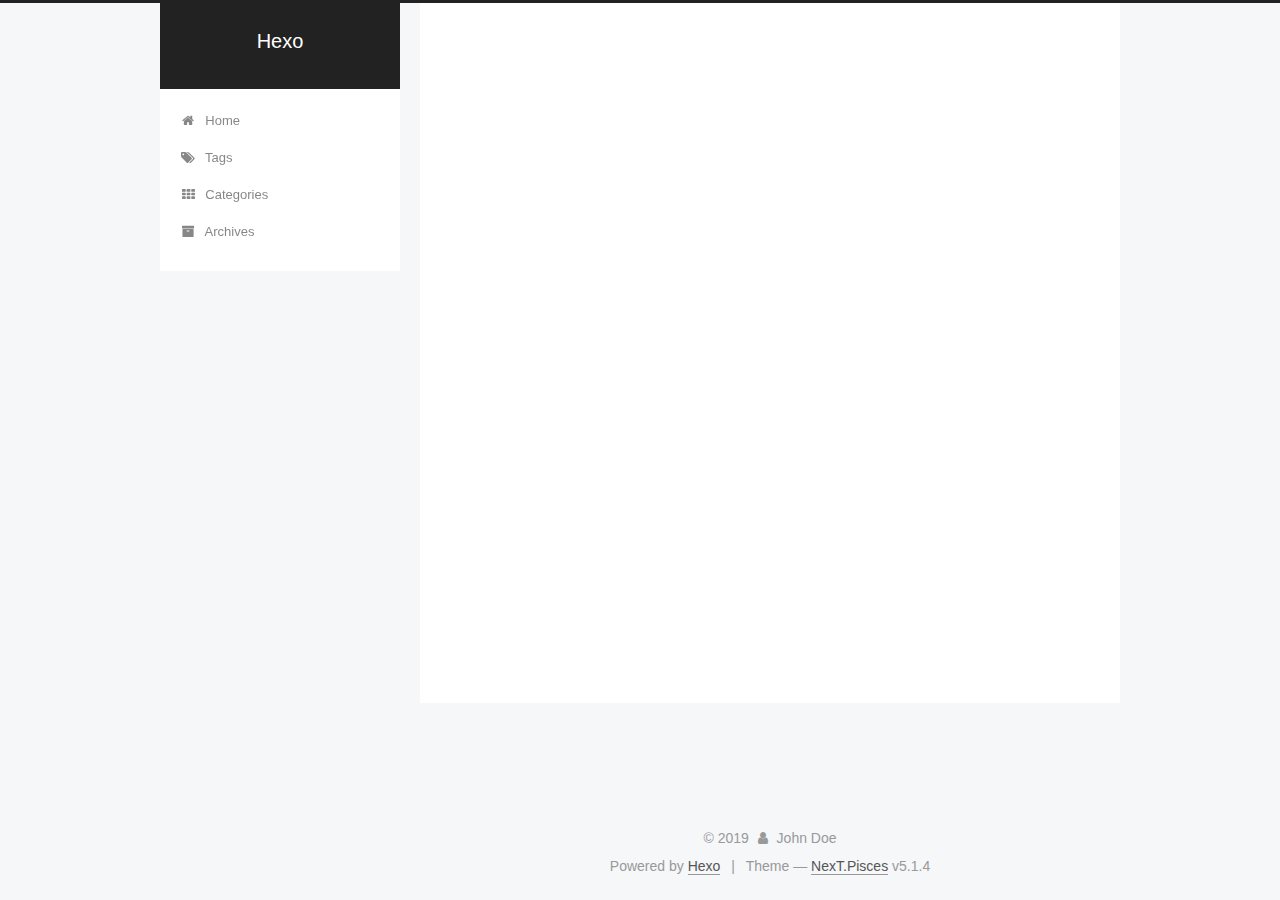
==== commit b5fc55e0: "Site updated: 2019-06-15 22:03:30" ====
--- a/archives/index.html
+++ b/archives/index.html
@@ -353,7 +353,7 @@
               
               
               <div class="site-state-item site-state-categories">
-                <a href="/tags/index.html">
+                <a href="/categories/index.html">
                   <span class="site-state-item-count">1</span>
                   <span class="site-state-item-name">categories</span>
                 </a>
--- a/css/main.css
+++ b/css/main.css
@@ -1823,7 +1823,7 @@
   width: 4px;
   height: 4px;
   border-radius: 50%;
-  background: #408e13;
+  background: #ff6c09;
 }
 .links-of-blogroll {
   font-size: 13px;
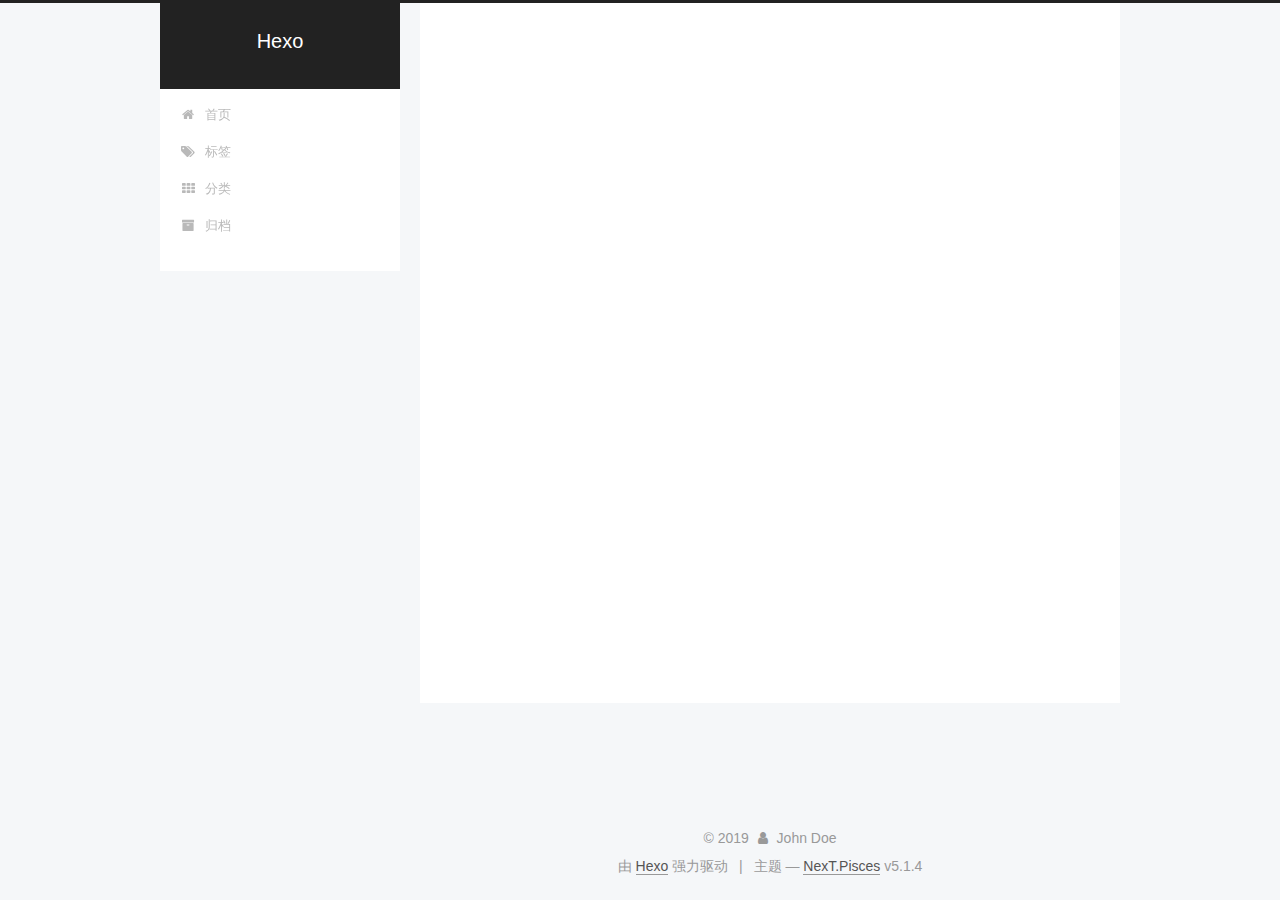
==== commit 58a31529: "Site updated: 2019-06-15 22:09:09" ====
--- a/archives/index.html
+++ b/archives/index.html
@@ -5,7 +5,7 @@
   
 
 
-<html class="theme-next pisces use-motion" lang>
+<html class="theme-next pisces use-motion" lang="zh-Hans">
 <head><meta name="generator" content="Hexo 3.8.0">
   <meta charset="UTF-8">
 <meta http-equiv="X-UA-Compatible" content="IE=edge">
@@ -83,7 +83,7 @@
 <meta property="og:title" content="Hexo">
 <meta property="og:url" content="http://yoursite.com/archives/index.html">
 <meta property="og:site_name" content="Hexo">
-<meta property="og:locale" content="default">
+<meta property="og:locale" content="zh-Hans">
 <meta name="twitter:card" content="summary">
 <meta name="twitter:title" content="Hexo">
 
@@ -101,7 +101,7 @@
     motion: {"enable":true,"async":false,"transition":{"post_block":"fadeIn","post_header":"slideDownIn","post_body":"slideDownIn","coll_header":"slideLeftIn","sidebar":"slideUpIn"}},
     duoshuo: {
       userId: '0',
-      author: 'Author'
+      author: '博主'
     },
     algolia: {
       applicationID: '',
@@ -121,7 +121,7 @@
 
 
 
-  <title>Archive | Hexo</title>
+  <title>归档 | Hexo</title>
   
 
 
@@ -133,7 +133,7 @@
 
 </head>
 
-<body itemscope itemtype="http://schema.org/WebPage" lang="default">
+<body itemscope itemtype="http://schema.org/WebPage" lang="zh-Hans">
 
   
   
@@ -181,7 +181,7 @@
             
               <i class="menu-item-icon fa fa-fw fa-home"></i> <br>
             
-            Home
+            首页
           </a>
         </li>
       
@@ -191,7 +191,7 @@
             
               <i class="menu-item-icon fa fa-fw fa-tags"></i> <br>
             
-            Tags
+            标签
           </a>
         </li>
       
@@ -201,7 +201,7 @@
             
               <i class="menu-item-icon fa fa-fw fa-th"></i> <br>
             
-            Categories
+            分类
           </a>
         </li>
       
@@ -211,7 +211,7 @@
             
               <i class="menu-item-icon fa fa-fw fa-archive"></i> <br>
             
-            Archives
+            归档
           </a>
         </li>
       
@@ -247,7 +247,7 @@
         
           
         
-        Um..! 1 post. Keep on posting.
+        嗯..! 目前共计 1 篇日志。 继续努力。
       </span>
 
       
@@ -344,7 +344,7 @@
                 <a href="/archives/">
               
                   <span class="site-state-item-count">1</span>
-                  <span class="site-state-item-name">posts</span>
+                  <span class="site-state-item-name">日志</span>
                 </a>
               </div>
             
@@ -353,9 +353,9 @@
               
               
               <div class="site-state-item site-state-categories">
-                <a href="/categories/index.html">
+                <a href="/tags/index.html">
                   <span class="site-state-item-count">1</span>
-                  <span class="site-state-item-name">categories</span>
+                  <span class="site-state-item-name">分类</span>
                 </a>
               </div>
             
@@ -403,7 +403,7 @@
 </div>
 
 
-  <div class="powered-by">Powered by <a class="theme-link" target="_blank" href="https://hexo.io">Hexo</a></div>
+  <div class="powered-by">由 <a class="theme-link" target="_blank" href="https://hexo.io">Hexo</a> 强力驱动</div>
 
 
 
@@ -411,7 +411,7 @@
 
 
 
-  <div class="theme-info">Theme &mdash; <a class="theme-link" target="_blank" href="https://github.com/iissnan/hexo-theme-next">NexT.Pisces</a> v5.1.4</div>
+  <div class="theme-info">主题 &mdash; <a class="theme-link" target="_blank" href="https://github.com/iissnan/hexo-theme-next">NexT.Pisces</a> v5.1.4</div>
 
 
 
--- a/css/main.css
+++ b/css/main.css
@@ -1823,7 +1823,7 @@
   width: 4px;
   height: 4px;
   border-radius: 50%;
-  background: #ff6c09;
+  background: #2ff655;
 }
 .links-of-blogroll {
   font-size: 13px;
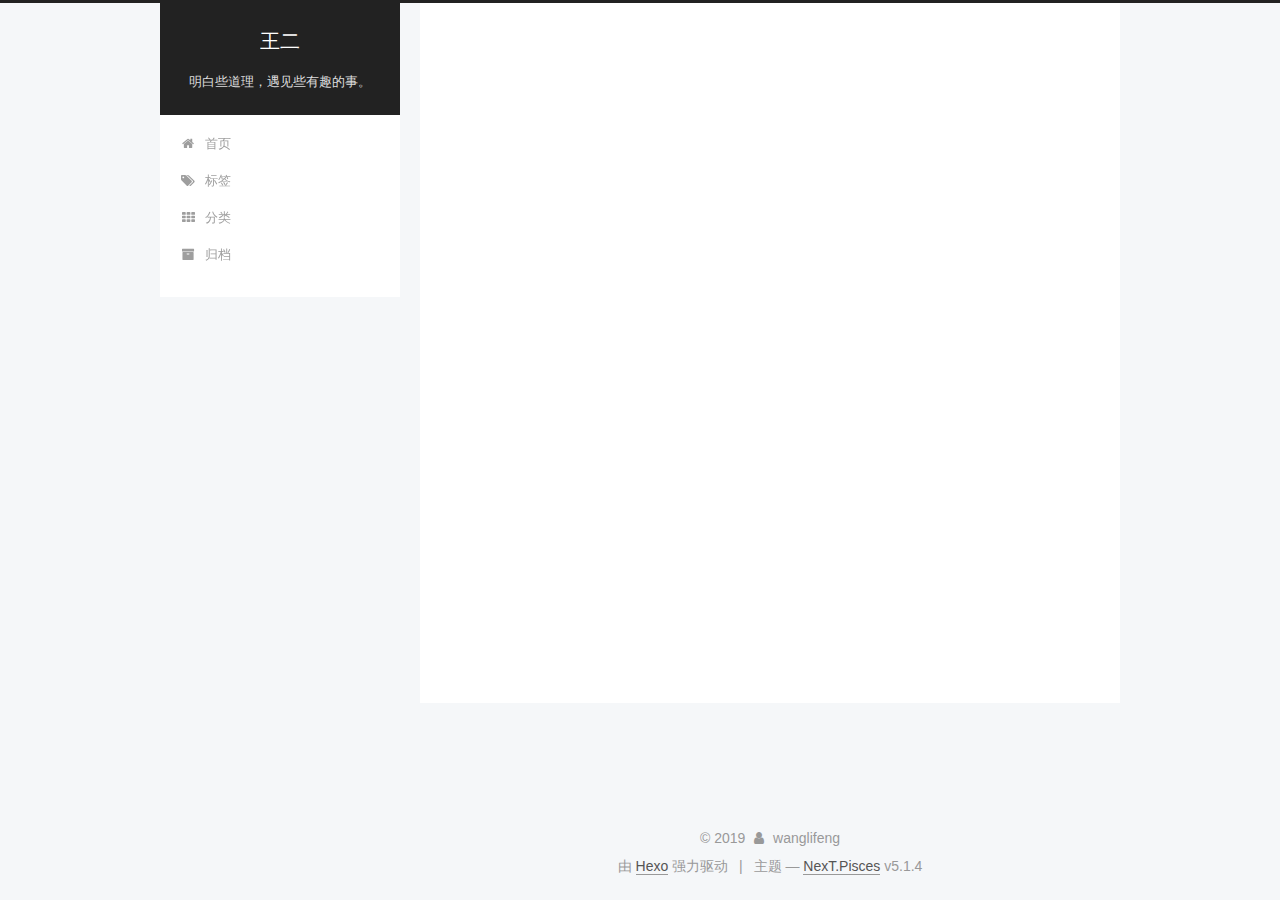
==== commit 499aba69: "Site updated: 2019-06-16 05:17:31" ====
--- a/archives/index.html
+++ b/archives/index.html
@@ -80,12 +80,12 @@
 
 
 <meta property="og:type" content="website">
-<meta property="og:title" content="Hexo">
+<meta property="og:title" content="王二">
 <meta property="og:url" content="http://yoursite.com/archives/index.html">
-<meta property="og:site_name" content="Hexo">
+<meta property="og:site_name" content="王二">
 <meta property="og:locale" content="zh-Hans">
 <meta name="twitter:card" content="summary">
-<meta name="twitter:title" content="Hexo">
+<meta name="twitter:title" content="王二">
 
 
 
@@ -121,7 +121,7 @@
 
 
 
-  <title>归档 | Hexo</title>
+  <title>归档 | 王二</title>
   
 
 
@@ -151,12 +151,12 @@
     <div class="custom-logo-site-title">
       <a href="/" class="brand" rel="start">
         <span class="logo-line-before"><i></i></span>
-        <span class="site-title">Hexo</span>
+        <span class="site-title">王二</span>
         <span class="logo-line-after"><i></i></span>
       </a>
     </div>
       
-        <p class="site-subtitle"></p>
+        <p class="site-subtitle">明白些道理，遇见些有趣的事。</p>
       
   </div>
 
@@ -332,7 +332,7 @@
         <div class="site-overview">
           <div class="site-author motion-element" itemprop="author" itemscope itemtype="http://schema.org/Person">
             
-              <p class="site-author-name" itemprop="name">John Doe</p>
+              <p class="site-author-name" itemprop="name">wanglifeng</p>
               <p class="site-description motion-element" itemprop="description"></p>
           </div>
 
@@ -353,7 +353,7 @@
               
               
               <div class="site-state-item site-state-categories">
-                <a href="/tags/index.html">
+                <a href="/categories/index.html">
                   <span class="site-state-item-count">1</span>
                   <span class="site-state-item-name">分类</span>
                 </a>
@@ -397,7 +397,7 @@
   <span class="with-love">
     <i class="fa fa-user"></i>
   </span>
-  <span class="author" itemprop="copyrightHolder">John Doe</span>
+  <span class="author" itemprop="copyrightHolder">wanglifeng</span>
 
   
 </div>
--- a/css/main.css
+++ b/css/main.css
@@ -1823,7 +1823,7 @@
   width: 4px;
   height: 4px;
   border-radius: 50%;
-  background: #2ff655;
+  background: #1da636;
 }
 .links-of-blogroll {
   font-size: 13px;
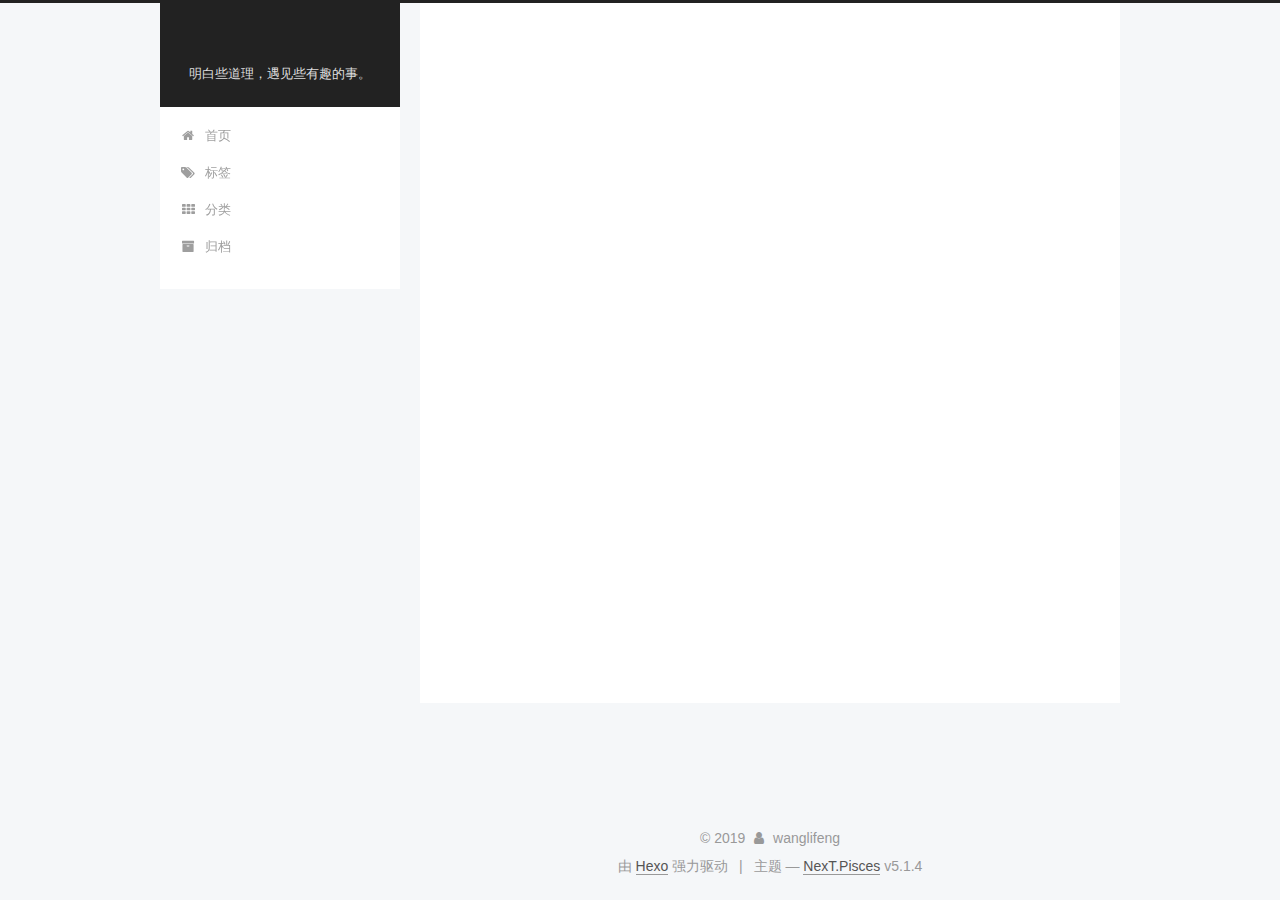
==== commit 309c6cbe: "Site updated: 2019-06-16 05:24:17" ====
--- a/archives/index.html
+++ b/archives/index.html
@@ -80,12 +80,12 @@
 
 
 <meta property="og:type" content="website">
-<meta property="og:title" content="王二">
+<meta property="og:title">
 <meta property="og:url" content="http://yoursite.com/archives/index.html">
-<meta property="og:site_name" content="王二">
+<meta property="og:site_name">
 <meta property="og:locale" content="zh-Hans">
 <meta name="twitter:card" content="summary">
-<meta name="twitter:title" content="王二">
+<meta name="twitter:title">
 
 
 
@@ -121,7 +121,7 @@
 
 
 
-  <title>归档 | 王二</title>
+  <title>归档 | </title>
   
 
 
@@ -151,7 +151,7 @@
     <div class="custom-logo-site-title">
       <a href="/" class="brand" rel="start">
         <span class="logo-line-before"><i></i></span>
-        <span class="site-title">王二</span>
+        <span class="site-title"></span>
         <span class="logo-line-after"><i></i></span>
       </a>
     </div>
@@ -353,7 +353,7 @@
               
               
               <div class="site-state-item site-state-categories">
-                <a href="/categories/index.html">
+                <a href="/tags/index.html">
                   <span class="site-state-item-count">1</span>
                   <span class="site-state-item-name">分类</span>
                 </a>
--- a/css/main.css
+++ b/css/main.css
@@ -1823,7 +1823,7 @@
   width: 4px;
   height: 4px;
   border-radius: 50%;
-  background: #1da636;
+  background: #ffbdb8;
 }
 .links-of-blogroll {
   font-size: 13px;
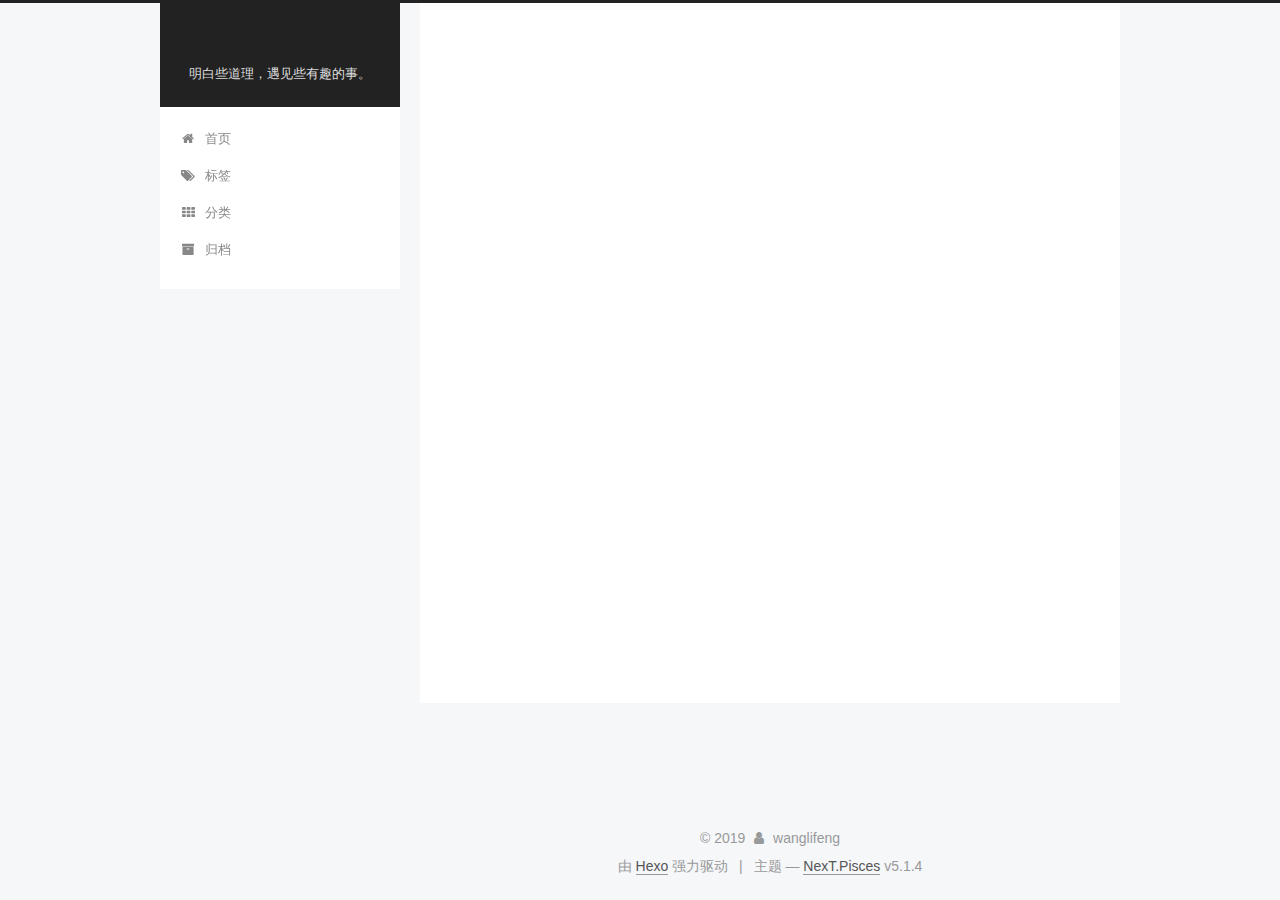
==== commit 8c8b9999: "Site updated: 2019-06-16 05:25:10" ====
--- a/archives/index.html
+++ b/archives/index.html
@@ -353,7 +353,7 @@
               
               
               <div class="site-state-item site-state-categories">
-                <a href="/tags/index.html">
+                <a href="/categories/index.html">
                   <span class="site-state-item-count">1</span>
                   <span class="site-state-item-name">分类</span>
                 </a>
--- a/css/main.css
+++ b/css/main.css
@@ -1823,7 +1823,7 @@
   width: 4px;
   height: 4px;
   border-radius: 50%;
-  background: #ffbdb8;
+  background: #dd294d;
 }
 .links-of-blogroll {
   font-size: 13px;
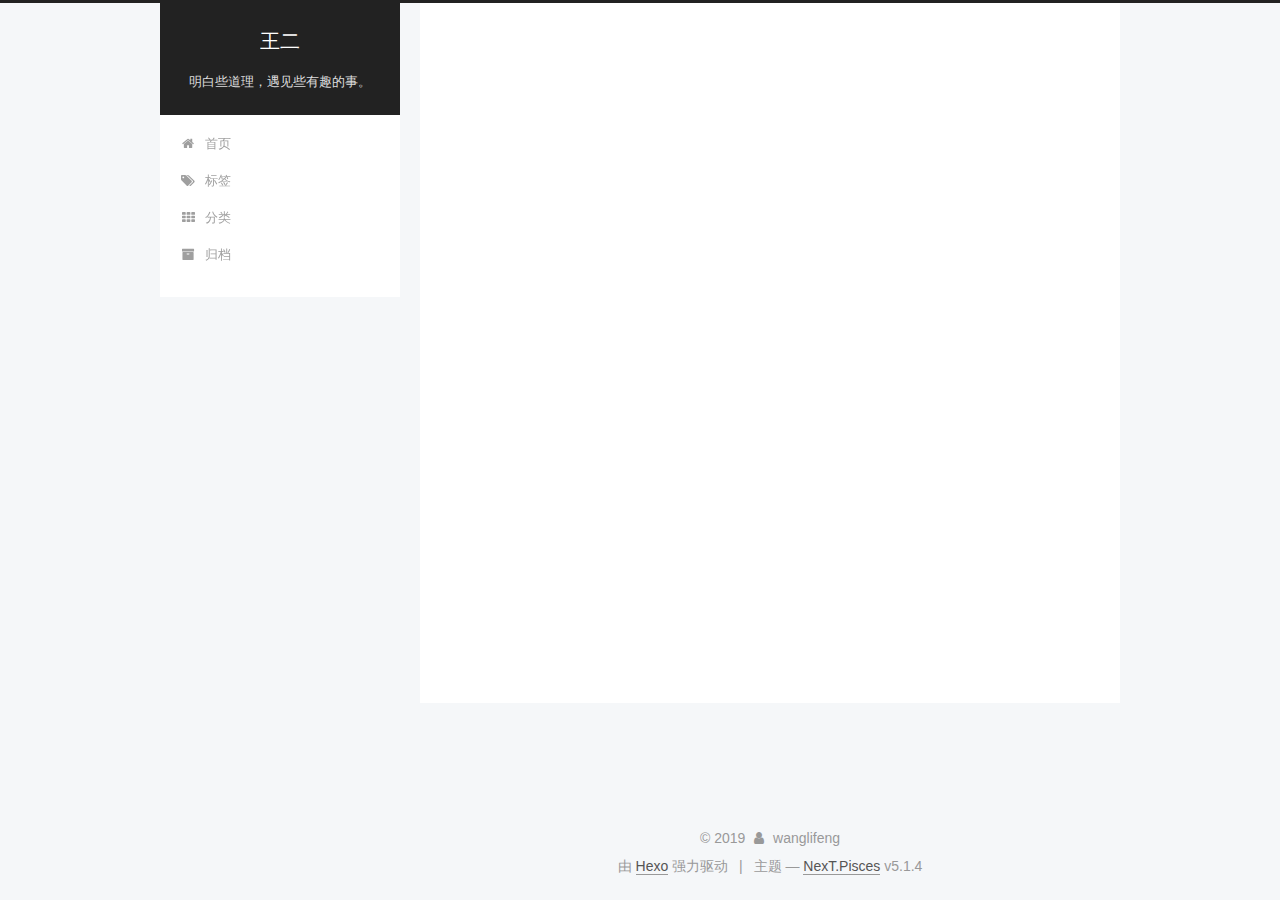
==== commit 5bca23f1: "Site updated: 2019-06-16 05:26:17" ====
--- a/archives/index.html
+++ b/archives/index.html
@@ -80,12 +80,12 @@
 
 
 <meta property="og:type" content="website">
-<meta property="og:title">
+<meta property="og:title" content="王二">
 <meta property="og:url" content="http://yoursite.com/archives/index.html">
-<meta property="og:site_name">
+<meta property="og:site_name" content="王二">
 <meta property="og:locale" content="zh-Hans">
 <meta name="twitter:card" content="summary">
-<meta name="twitter:title">
+<meta name="twitter:title" content="王二">
 
 
 
@@ -121,7 +121,7 @@
 
 
 
-  <title>归档 | </title>
+  <title>归档 | 王二</title>
   
 
 
@@ -151,7 +151,7 @@
     <div class="custom-logo-site-title">
       <a href="/" class="brand" rel="start">
         <span class="logo-line-before"><i></i></span>
-        <span class="site-title"></span>
+        <span class="site-title">王二</span>
         <span class="logo-line-after"><i></i></span>
       </a>
     </div>
--- a/css/main.css
+++ b/css/main.css
@@ -1823,7 +1823,7 @@
   width: 4px;
   height: 4px;
   border-radius: 50%;
-  background: #dd294d;
+  background: #ffcc34;
 }
 .links-of-blogroll {
   font-size: 13px;
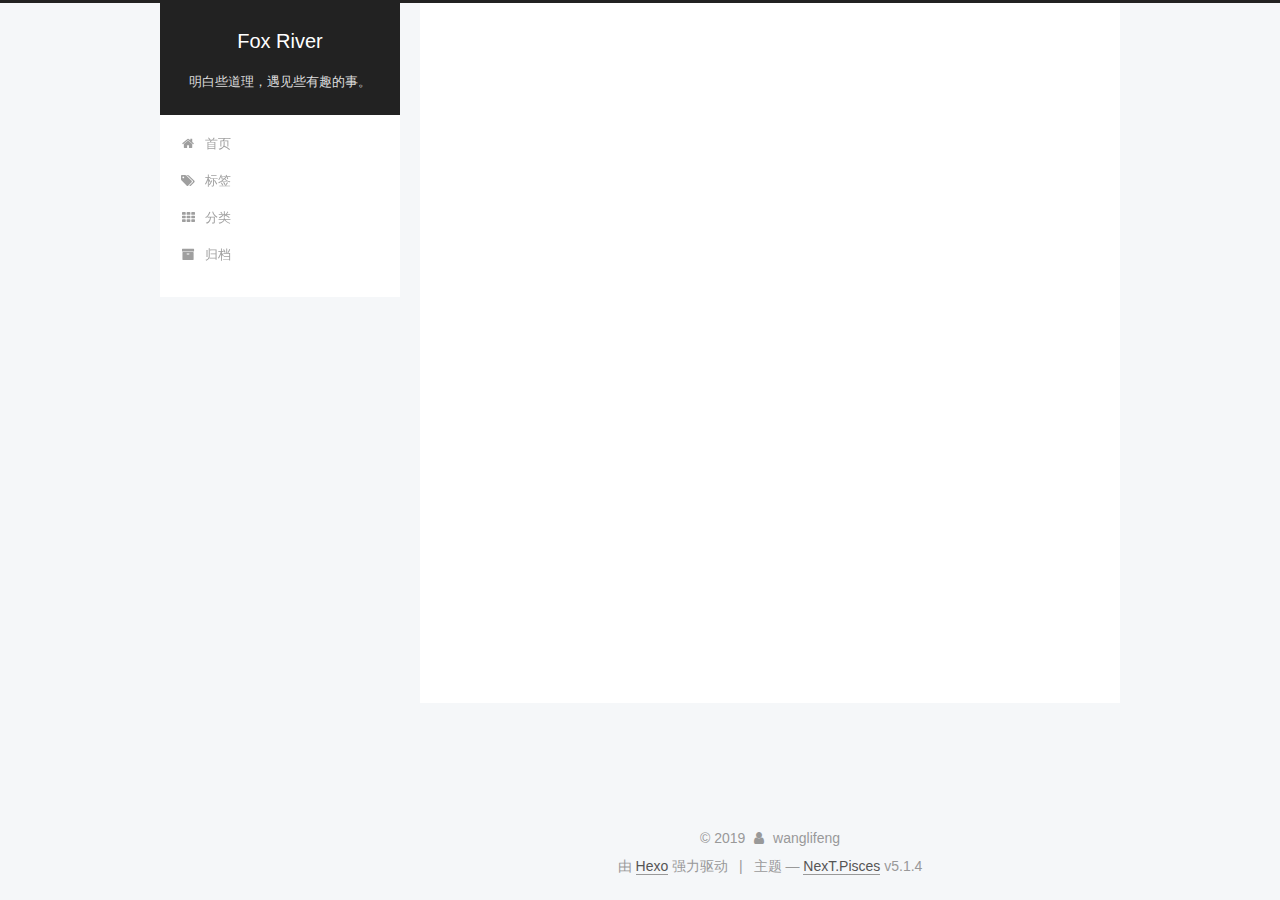
==== commit b668b15a: "Site updated: 2019-06-16 05:34:27" ====
--- a/archives/index.html
+++ b/archives/index.html
@@ -80,12 +80,12 @@
 
 
 <meta property="og:type" content="website">
-<meta property="og:title" content="王二">
+<meta property="og:title" content="Fox River">
 <meta property="og:url" content="http://yoursite.com/archives/index.html">
-<meta property="og:site_name" content="王二">
+<meta property="og:site_name" content="Fox River">
 <meta property="og:locale" content="zh-Hans">
 <meta name="twitter:card" content="summary">
-<meta name="twitter:title" content="王二">
+<meta name="twitter:title" content="Fox River">
 
 
 
@@ -121,7 +121,7 @@
 
 
 
-  <title>归档 | 王二</title>
+  <title>归档 | Fox River</title>
   
 
 
@@ -151,7 +151,7 @@
     <div class="custom-logo-site-title">
       <a href="/" class="brand" rel="start">
         <span class="logo-line-before"><i></i></span>
-        <span class="site-title">王二</span>
+        <span class="site-title">Fox River</span>
         <span class="logo-line-after"><i></i></span>
       </a>
     </div>
--- a/css/main.css
+++ b/css/main.css
@@ -1823,7 +1823,7 @@
   width: 4px;
   height: 4px;
   border-radius: 50%;
-  background: #ffcc34;
+  background: #ffb0d0;
 }
 .links-of-blogroll {
   font-size: 13px;
